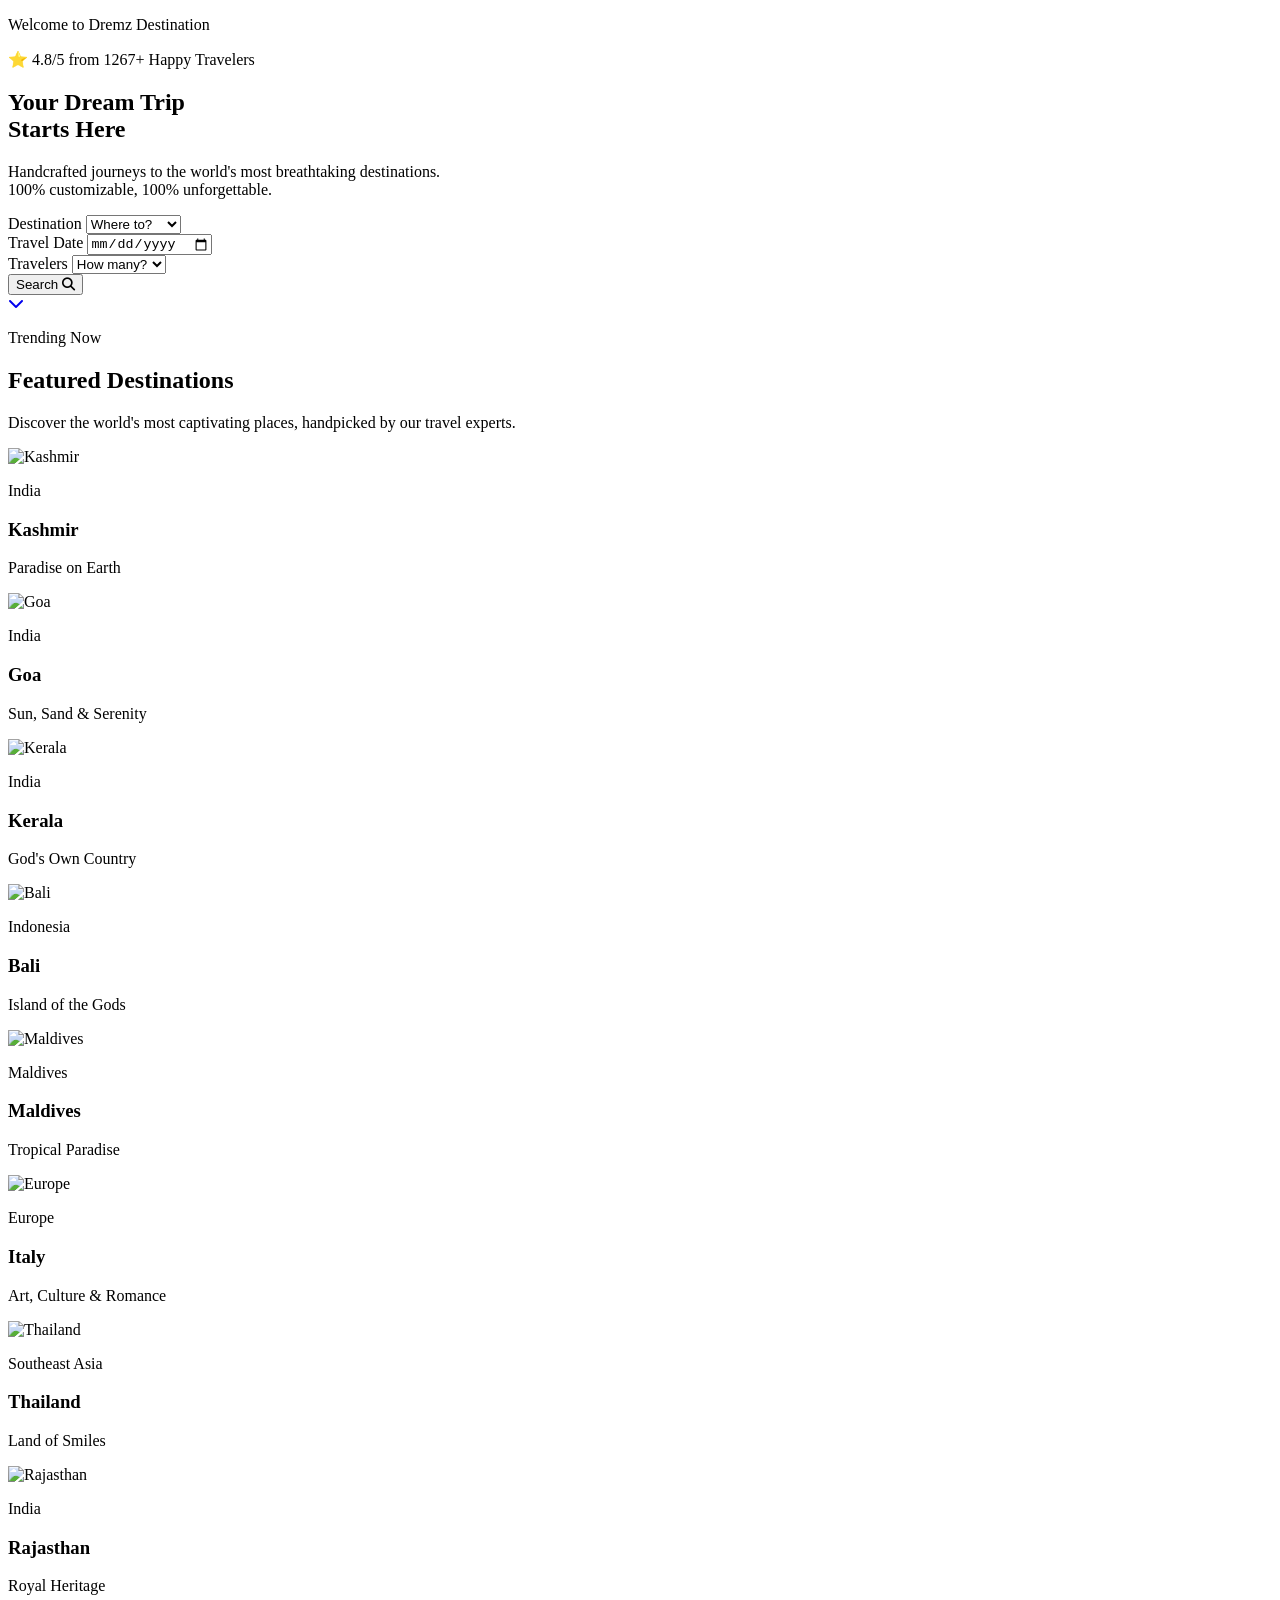
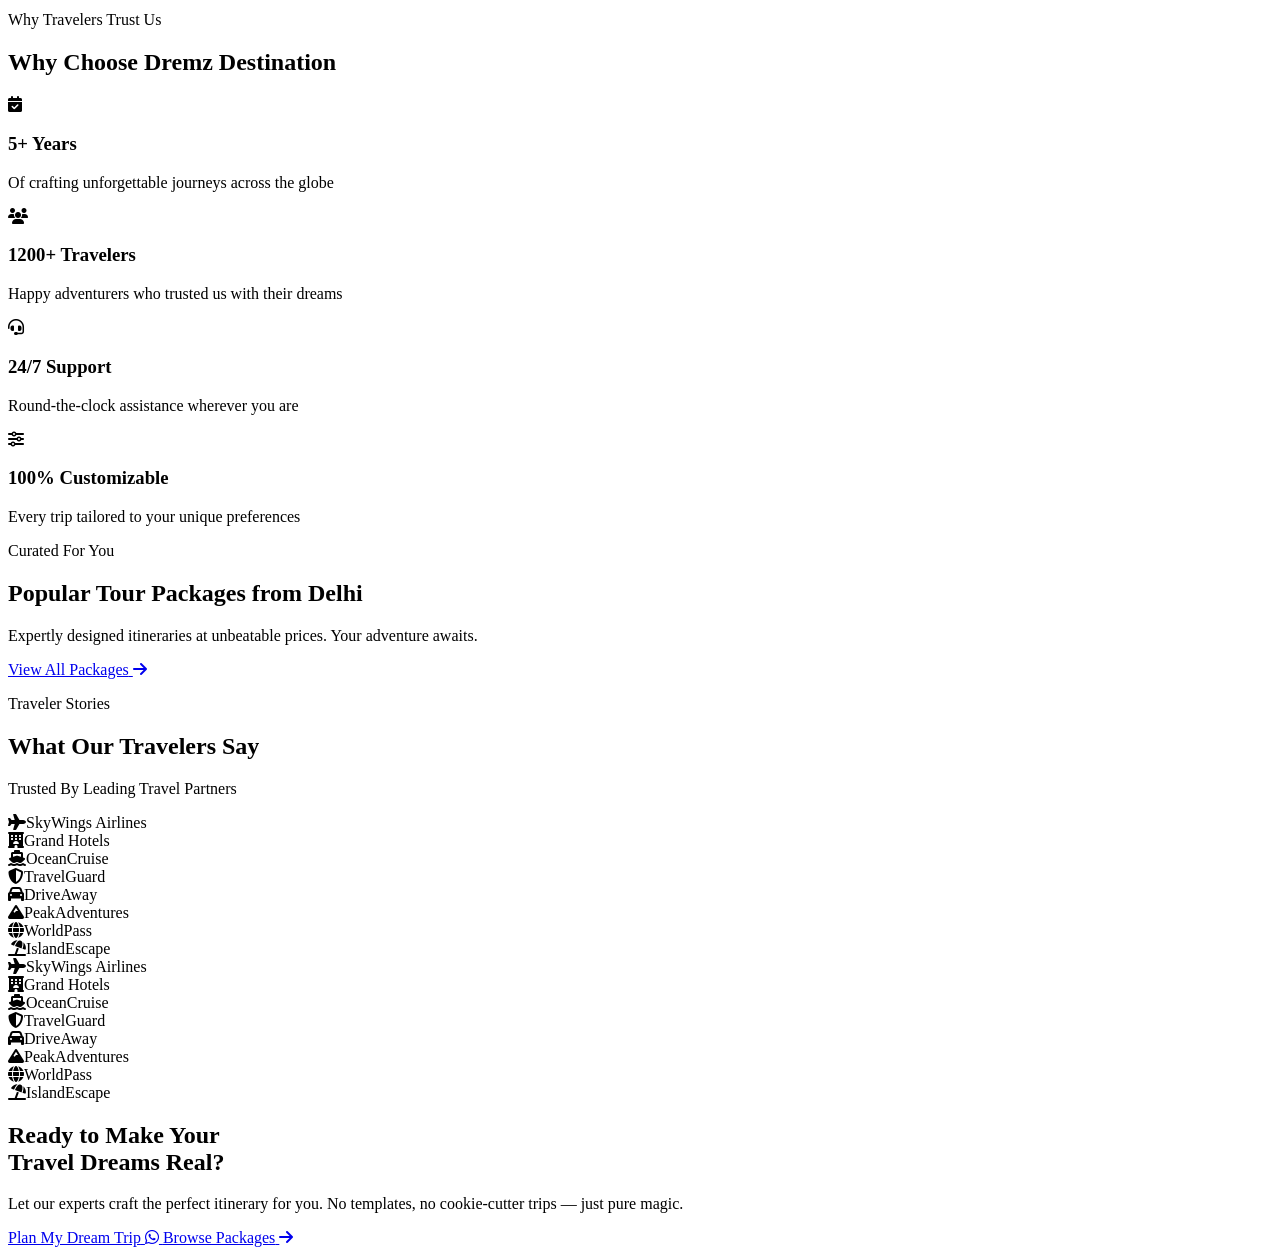
==== index.html @ fc20b449 "Update meta description and improve text formatting on homepage" ====
<!DOCTYPE html>
<html lang="en">
<head>
  <meta charset="UTF-8">
  <meta name="viewport" content="width=device-width, initial-scale=1.0">
  <!-- Sitemap -->
  <!-- Sitemap: https://dremzdestination.com/sitemap.xml -->

  <!-- SEO Meta Tags -->
  <title>Dremz Destination — Premium Tour Packages & Custom Travel</title>
  <meta name="description" content="Book your dream trip with Dremz Destination. Enjoy 100% customizable tour packages to Kashmir, Goa, Rajisthan & more. Get a free quote today!">
  <meta name="robots" content="index, follow">
  <link rel="canonical" href="https://dremzdestination.com/">
  <meta name="theme-color" content="#0A1628">
  <meta name="geo.region" content="IN-DL">
  <meta name="geo.placename" content="New Delhi">
  <link rel="alternate" hreflang="en-in" href="https://dremzdestination.com/">
 
  <!-- Open Graph -->
  <meta property="og:title" content="Dremz Destination — Premium Tour Packages & Custom Travel">
  <meta property="og:description" content="Book your dream trip with Dremz Destination. Enjoy 100% customizable tour packages to Kashmir, Goa, Bali, Europe & more.">
  <meta property="og:image" content="https://images.unsplash.com/photo-1506929562872-bb421503ef21?w=1200&h=630&fit=crop">
  <meta property="og:url" content="https://dremzdestination.com/">
  <meta property="og:type" content="website">
  <meta property="og:site_name" content="Dremz Destination">
  <meta property="og:locale" content="en_IN">

  <!-- Twitter Card -->
  <meta name="twitter:card" content="summary_large_image">
  <meta name="twitter:title" content="Dremz Destination — Premium Tour Packages">
  <meta name="twitter:description" content="Book your dream trip with Dremz Destination. 100% customizable tour packages.">
  <meta name="twitter:image" content="https://images.unsplash.com/photo-1506929562872-bb421503ef21?w=1200&h=630&fit=crop">

  <!-- Preload Hero Image -->
  <link rel="preload" as="image" href="https://images.unsplash.com/photo-1506929562872-bb421503ef21?w=1920&q=80" fetchpriority="high">

  <link rel="icon" type="image/svg+xml" href="dd-logo.png">

  <!-- Resource Hints & Fonts -->
  <link rel="preconnect" href="https://fonts.googleapis.com">
  <link rel="preconnect" href="https://fonts.gstatic.com" crossorigin>
  <link rel="preconnect" href="https://images.unsplash.com">
  <link rel="preconnect" href="https://cdn.tailwindcss.com">
  <link rel="preconnect" href="https://cdnjs.cloudflare.com">
  <link href="https://fonts.googleapis.com/css2?family=Inter:wght@300;400;500;600;700;800&family=Playfair+Display:wght@400;600;700;800&display=swap" rel="stylesheet">

  <!-- JSON-LD Schema -->
  <script type="application/ld+json">
  {
    "@context": "https://schema.org",
    "@type": "TravelAgency",
    "name": "Dremz Destination",
    "image": "https://dremzdestination.com/favicon.svg",
    "url": "https://dremzdestination.com/",
    "telephone": "+918178390282",
    "address": {
      "@type": "PostalAddress",
      "addressLocality": "New Delhi",
      "addressRegion": "Delhi",
      "addressCountry": "IN"
    },
    "geo": {
      "@type": "GeoCoordinates",
      "latitude": 28.6139,
      "longitude": 77.2090
    },
    "aggregateRating": {
      "@type": "AggregateRating",
      "ratingValue": "4.9",
      "reviewCount": "500"
    },
    "sameAs": [
      "https://instagram.com/dremzdestination"
    ]
  }
  </script>
  <script type="application/ld+json">
  {
    "@context": "https://schema.org",
    "@type": "FAQPage",
    "mainEntity": [
      { "@type": "Question", "name": "Are your tour packages customizable?", "acceptedAnswer": { "@type": "Answer", "text": "Yes, 100% of our trips are custom-tailored to your preferences and budget." } },
      { "@type": "Question", "name": "Do you provide international tour packages?", "acceptedAnswer": { "@type": "Answer", "text": "Yes, we cover top international destinations including Bali, Maldives, Europe, and Thailand." } },
      { "@type": "Question", "name": "Is 24/7 support included?", "acceptedAnswer": { "@type": "Answer", "text": "Absolutely. You get 24/7 on-trip assistance from our team." } },
      { "@type": "Question", "name": "How do I book a trip?", "acceptedAnswer": { "@type": "Answer", "text": "You can reach out via WhatsApp or the contact form to get a free personalized quote." } },
      { "@type": "Question", "name": "Do you handle flight bookings?", "acceptedAnswer": { "@type": "Answer", "text": "Yes, we can include flight bookings in your custom package." } },
      { "@type": "Question", "name": "Are your prices competitive?", "acceptedAnswer": { "@type": "Answer", "text": "We guarantee unbeatable prices by working directly with local partners." } },
      { "@type": "Question", "name": "Do you offer honeymoon packages?", "acceptedAnswer": { "@type": "Answer", "text": "Yes, we specialize in romantic getaways to places like Maldives, Bali, and Goa." } },
      { "@type": "Question", "name": "How many years of experience do you have?", "acceptedAnswer": { "@type": "Answer", "text": "We have over 10 years of experience crafting unforgettable journeys." } }
    ]
  }
  </script>

  <!-- Tailwind CSS -->
  <script src="https://cdn.tailwindcss.com"></script>
  <script>
    tailwind.config = {
      theme: {
        extend: {
          colors: {
            navy: { 900: '#0A1628', 800: '#132240' },
            teal: { 500: '#0E7490', 400: '#14B8A6' },
            gold: { 500: '#F59E0B', 400: '#FBBF24' }
          },
          fontFamily: {
            heading: ['Playfair Display', 'serif'],
            body: ['Inter', 'sans-serif']
          }
        }
      }
    }
  </script>

  <!-- Font Awesome -->
  <link rel="stylesheet" href="https://cdnjs.cloudflare.com/ajax/libs/font-awesome/6.5.1/css/all.min.css">

  <!-- AOS -->
  <link rel="stylesheet" href="https://cdnjs.cloudflare.com/ajax/libs/aos/2.3.4/aos.css">

  <!-- Swiper -->
  <link rel="stylesheet" href="https://cdnjs.cloudflare.com/ajax/libs/Swiper/11.0.5/swiper-bundle.min.css">

  <!-- Custom CSS -->
  <link rel="stylesheet" href="css/styles.css">
</head>
<body class="font-body">

  <!-- Main Content -->
  <main id="main-content">

    <!-- ===== HERO SECTION ===== -->
    <section class="hero" id="hero">
      <div class="hero-bg" style="background-image: url('https://images.unsplash.com/photo-1506929562872-bb421503ef21?w=1920&q=80')"></div>

      <div class="relative z-10 text-center px-4 max-w-5xl mx-auto pt-24 sm:pt-16 md:pt-0">
        <div data-aos="fade-down" data-aos-delay="200">
          <p class="text-amber-400 font-semibold tracking-[4px] uppercase text-sm mb-2 font-body">Welcome to Dremz Destination</p>
          <p class="text-white/90 text-sm md:text-base font-medium mb-6 flex items-center justify-center gap-2">⭐ 4.8/5 from 1267+ Happy Travelers</p>
        </div>

        <h1 class="text-white font-heading font-bold text-4xl sm:text-5xl md:text-6xl lg:text-7xl leading-tight mb-6" data-aos="fade-up" data-aos-delay="400">
          Your Dream Trip<br>
          <span class="gradient-text" id="typed-text">Starts Here</span>
          <span class="typewriter-cursor"></span>
        </h1>

        <p class="text-white/70 text-lg md:text-xl max-w-2xl mx-auto mb-10 font-light" data-aos="fade-up" data-aos-delay="600">
          Handcrafted journeys to the world's most breathtaking destinations. </br>100% customizable, 100% unforgettable.
        </p>

        <!-- Search Bar -->
        <div class="search-bar max-w-3xl mx-auto" data-aos="fade-up" data-aos-delay="800">
          <div class="grid grid-cols-1 sm:grid-cols-2 lg:grid-cols-4 gap-3">
            <div>
              <label class="text-white/50 text-xs font-semibold mb-1 block text-left">Destination</label>
              <select class="search-input" id="hero-destination">
                <option value="">Where to?</option>

                <option>Goa</option>
                <option>Rajasthan</option>
                <option>Kashmir</option>
                <option>Kerala</option>
                <option>Himachal</option>
                <option>Uttarakhand</option>
                <option>Leh Ladakh</option>
                <!-- <option></option> -->
              </select>
            </div>
            <div>
              <label class="text-white/50 text-xs font-semibold mb-1 block text-left">Travel Date</label>
              <input type="date" class="search-input" id="hero-date">
            </div>
            <div>
              <label class="text-white/50 text-xs font-semibold mb-1 block text-left">Travelers</label>
              <select class="search-input" id="hero-travelers">
                <option value="">How many?</option>
                <option>1 Person</option>
                <option>2 People</option>
                <option>3-5 People</option>
                <option>6-10 People</option>
                <option>10+ Group</option>
              </select>
            </div>
            <div class="flex items-end">
              <button onclick="searchTrip()" class="btn-gold w-full justify-center" id="hero-search-btn">
                <span>Search</span>
                <i class="fas fa-search"></i>
              </button>
            </div>
          </div>
        </div>

        <!-- Scroll indicator -->
        <div class="mt-16 animate-bounce" data-aos="fade-up" data-aos-delay="1200">
          <a href="#destinations-section" class="text-white/40 hover:text-white/70 transition-colors">
            <i class="fas fa-chevron-down text-2xl"></i>
          </a>
        </div>
      </div>
    </section>

    <!-- ===== FEATURED DESTINATIONS CAROUSEL ===== -->
    <section class="py-20 bg-white" id="destinations-section">
      <div class="max-w-7xl mx-auto px-4 sm:px-6 lg:px-8">
        <div class="text-center mb-14" data-aos="fade-up">
          <p class="section-subtitle">Trending Now</p>
          <h2 class="section-title">Featured Destinations</h2>
          <p class="section-desc mx-auto mt-3">Discover the world's most captivating places, handpicked by our travel experts.</p>
        </div>

        <div class="swiper destinations-swiper" data-aos="fade-up" data-aos-delay="200">
          <div class="swiper-wrapper">
            <!-- Slide 1 -->
            <div class="swiper-slide">
              <div class="dest-card">
                <img src="https://images.unsplash.com/photo-1597074866923-dc0589150a53?w=600&q=80" alt="Kashmir" loading="lazy">
                <div class="dest-overlay">
                  <p class="text-amber-400 text-xs font-semibold tracking-wider uppercase mb-1">India</p>
                  <h3 class="text-white text-xl font-heading font-bold">Kashmir</h3>
                  <p class="text-white/60 text-sm mt-1">Paradise on Earth</p>
                </div>
              </div>
            </div>
            <!-- Slide 2 -->
            <div class="swiper-slide">
              <div class="dest-card">
                <img src="https://images.unsplash.com/photo-1512343879784-a960bf40e7f2?w=600&q=80" alt="Goa" loading="lazy">
                <div class="dest-overlay">
                  <p class="text-amber-400 text-xs font-semibold tracking-wider uppercase mb-1">India</p>
                  <h3 class="text-white text-xl font-heading font-bold">Goa</h3>
                  <p class="text-white/60 text-sm mt-1">Sun, Sand & Serenity</p>
                </div>
              </div>
            </div>
            <!-- Slide 3 -->
            <div class="swiper-slide">
              <div class="dest-card">
                <img src="https://images.unsplash.com/photo-1602216056096-3b40cc0c9944?w=600&q=80" alt="Kerala" loading="lazy">
                <div class="dest-overlay">
                  <p class="text-amber-400 text-xs font-semibold tracking-wider uppercase mb-1">India</p>
                  <h3 class="text-white text-xl font-heading font-bold">Kerala</h3>
                  <p class="text-white/60 text-sm mt-1">God's Own Country</p>
                </div>
              </div>
            </div>
            <!-- Slide 4 -->
            <div class="swiper-slide">
              <div class="dest-card">
                <img src="https://images.unsplash.com/photo-1537996194471-e657df975ab4?w=600&q=80" alt="Bali" loading="lazy">
                <div class="dest-overlay">
                  <p class="text-amber-400 text-xs font-semibold tracking-wider uppercase mb-1">Indonesia</p>
                  <h3 class="text-white text-xl font-heading font-bold">Bali</h3>
                  <p class="text-white/60 text-sm mt-1">Island of the Gods</p>
                </div>
              </div>
            </div>
            <!-- Slide 5 -->
            <div class="swiper-slide">
              <div class="dest-card">
                <img src="https://images.unsplash.com/photo-1514282401047-d79a71a590e8?w=600&q=80" alt="Maldives" loading="lazy">
                <div class="dest-overlay">
                  <p class="text-amber-400 text-xs font-semibold tracking-wider uppercase mb-1">Maldives</p>
                  <h3 class="text-white text-xl font-heading font-bold">Maldives</h3>
                  <p class="text-white/60 text-sm mt-1">Tropical Paradise</p>
                </div>
              </div>
            </div>
            <!-- Slide 6 -->
            <div class="swiper-slide">
              <div class="dest-card">
                <img src="https://images.unsplash.com/photo-1523906834658-6e24ef2386f9?w=600&q=80" alt="Europe" loading="lazy">
                <div class="dest-overlay">
                  <p class="text-amber-400 text-xs font-semibold tracking-wider uppercase mb-1">Europe</p>
                  <h3 class="text-white text-xl font-heading font-bold">Italy</h3>
                  <p class="text-white/60 text-sm mt-1">Art, Culture & Romance</p>
                </div>
              </div>
            </div>
            <!-- Slide 7 -->
            <div class="swiper-slide">
              <div class="dest-card">
                <img src="https://images.unsplash.com/photo-1528181304800-259b08848526?w=600&q=80" alt="Thailand" loading="lazy">
                <div class="dest-overlay">
                  <p class="text-amber-400 text-xs font-semibold tracking-wider uppercase mb-1">Southeast Asia</p>
                  <h3 class="text-white text-xl font-heading font-bold">Thailand</h3>
                  <p class="text-white/60 text-sm mt-1">Land of Smiles</p>
                </div>
              </div>
            </div>
            <!-- Slide 8 -->
            <div class="swiper-slide">
              <div class="dest-card">
                <img src="https://images.unsplash.com/photo-1524492412937-b28074a5d7da?w=600&q=80" alt="Rajasthan" loading="lazy">
                <div class="dest-overlay">
                  <p class="text-amber-400 text-xs font-semibold tracking-wider uppercase mb-1">India</p>
                  <h3 class="text-white text-xl font-heading font-bold">Rajasthan</h3>
                  <p class="text-white/60 text-sm mt-1">Royal Heritage</p>
                </div>
              </div>
            </div>
          </div>
          <div class="swiper-pagination mt-8"></div>
        </div>
      </div>
    </section>

    <!-- ===== WHY CHOOSE US ===== -->
    <section class="py-20 bg-navy-900 relative overflow-hidden">
      <div class="absolute inset-0 opacity-5">
        <div class="absolute top-10 left-10 w-72 h-72 bg-teal-500 rounded-full blur-[120px]"></div>
        <div class="absolute bottom-10 right-10 w-72 h-72 bg-amber-500 rounded-full blur-[120px]"></div>
      </div>
      <div class="max-w-7xl mx-auto px-4 sm:px-6 lg:px-8 relative z-10">
        <div class="text-center mb-14" data-aos="fade-up">
          <p class="section-subtitle">Why Travelers Trust Us</p>
          <h2 class="section-title !text-white">Why Choose Dremz Destination</h2>
        </div>
        <div class="grid grid-cols-1 sm:grid-cols-2 lg:grid-cols-4 gap-6">
          <div class="glass-card text-center" data-aos="fade-up" data-aos-delay="100">
            <div class="w-16 h-16 rounded-2xl bg-gradient-to-br from-amber-400 to-amber-600 flex items-center justify-center mx-auto mb-5 text-navy-900 text-2xl">
              <i class="fas fa-calendar-check"></i>
            </div>
            <h3 class="text-white font-heading text-xl font-bold mb-2">5+ Years</h3>
            <p class="text-white/50 text-sm">Of crafting unforgettable journeys across the globe</p>
          </div>
          <div class="glass-card text-center" data-aos="fade-up" data-aos-delay="200">
            <div class="w-16 h-16 rounded-2xl bg-gradient-to-br from-teal-400 to-teal-600 flex items-center justify-center mx-auto mb-5 text-white text-2xl">
              <i class="fas fa-users"></i>
            </div>
            <h3 class="text-white font-heading text-xl font-bold mb-2">1200+ Travelers</h3>
            <p class="text-white/50 text-sm">Happy adventurers who trusted us with their dreams</p>
          </div>
          <div class="glass-card text-center" data-aos="fade-up" data-aos-delay="300">
            <div class="w-16 h-16 rounded-2xl bg-gradient-to-br from-amber-400 to-amber-600 flex items-center justify-center mx-auto mb-5 text-navy-900 text-2xl">
              <i class="fas fa-headset"></i>
            </div>
            <h3 class="text-white font-heading text-xl font-bold mb-2">24/7 Support</h3>
            <p class="text-white/50 text-sm">Round-the-clock assistance wherever you are</p>
          </div>
          <div class="glass-card text-center" data-aos="fade-up" data-aos-delay="400">
            <div class="w-16 h-16 rounded-2xl bg-gradient-to-br from-teal-400 to-teal-600 flex items-center justify-center mx-auto mb-5 text-white text-2xl">
              <i class="fas fa-sliders-h"></i>
            </div>
            <h3 class="text-white font-heading text-xl font-bold mb-2">100% Customizable</h3>
            <p class="text-white/50 text-sm">Every trip tailored to your unique preferences</p>
          </div>
        </div>
      </div>
    </section>

    <!-- ===== POPULAR TOUR PACKAGES ===== -->
    <section class="py-20 bg-gray-50" id="packages-section">
      <div class="max-w-7xl mx-auto px-4 sm:px-6 lg:px-8">
        <div class="text-center mb-14" data-aos="fade-up">
          <p class="section-subtitle">Curated For You</p>
          <h2 class="section-title">Popular Tour Packages from Delhi</h2>
          <p class="section-desc mx-auto mt-3">Expertly designed itineraries at unbeatable prices. Your adventure awaits.</p>
        </div>

        <div class="grid grid-cols-1 md:grid-cols-2 lg:grid-cols-3 gap-8" id="home-packages-grid">
          <!-- Package cards injected by JS -->
        </div>

        <div class="text-center mt-12" data-aos="fade-up">
          <a href="packages.html" class="btn-teal text-base">
            <span>View All Packages</span>
            <i class="fas fa-arrow-right"></i>
          </a>
        </div>
      </div>
    </section>

    <!-- ===== TESTIMONIALS ===== -->
    <section class="py-20 bg-white">
      <div class="max-w-7xl mx-auto px-4 sm:px-6 lg:px-8">
        <div class="text-center mb-14" data-aos="fade-up">
          <p class="section-subtitle">Traveler Stories</p>
          <h2 class="section-title">What Our Travelers Say</h2>
        </div>

        <div class="swiper testimonials-swiper" data-aos="fade-up" data-aos-delay="200">
          <div class="swiper-wrapper" id="testimonials-wrapper">
            <!-- Testimonials injected by JS -->
          </div>
          <div class="swiper-pagination mt-8"></div>
        </div>
      </div>
    </section>

    <!-- ===== PARTNER LOGOS ===== -->
    <section class="py-12 bg-gray-50 overflow-hidden">
      <div class="max-w-7xl mx-auto px-4">
        <p class="text-center text-gray-400 text-sm font-semibold tracking-wider uppercase mb-8">Trusted By Leading Travel Partners</p>
        <div class="relative overflow-hidden">
          <div class="logo-strip flex items-center gap-16">
            <div class="flex items-center gap-3 text-gray-300 whitespace-nowrap"><i class="fas fa-plane text-2xl"></i><span class="font-semibold text-lg">SkyWings Airlines</span></div>
            <div class="flex items-center gap-3 text-gray-300 whitespace-nowrap"><i class="fas fa-hotel text-2xl"></i><span class="font-semibold text-lg">Grand Hotels</span></div>
            <div class="flex items-center gap-3 text-gray-300 whitespace-nowrap"><i class="fas fa-ship text-2xl"></i><span class="font-semibold text-lg">OceanCruise</span></div>
            <div class="flex items-center gap-3 text-gray-300 whitespace-nowrap"><i class="fas fa-shield-alt text-2xl"></i><span class="font-semibold text-lg">TravelGuard</span></div>
            <div class="flex items-center gap-3 text-gray-300 whitespace-nowrap"><i class="fas fa-car text-2xl"></i><span class="font-semibold text-lg">DriveAway</span></div>
            <div class="flex items-center gap-3 text-gray-300 whitespace-nowrap"><i class="fas fa-mountain text-2xl"></i><span class="font-semibold text-lg">PeakAdventures</span></div>
            <div class="flex items-center gap-3 text-gray-300 whitespace-nowrap"><i class="fas fa-globe text-2xl"></i><span class="font-semibold text-lg">WorldPass</span></div>
            <div class="flex items-center gap-3 text-gray-300 whitespace-nowrap"><i class="fas fa-umbrella-beach text-2xl"></i><span class="font-semibold text-lg">IslandEscape</span></div>
            <!-- Duplicate for seamless scroll -->
            <div class="flex items-center gap-3 text-gray-300 whitespace-nowrap"><i class="fas fa-plane text-2xl"></i><span class="font-semibold text-lg">SkyWings Airlines</span></div>
            <div class="flex items-center gap-3 text-gray-300 whitespace-nowrap"><i class="fas fa-hotel text-2xl"></i><span class="font-semibold text-lg">Grand Hotels</span></div>
            <div class="flex items-center gap-3 text-gray-300 whitespace-nowrap"><i class="fas fa-ship text-2xl"></i><span class="font-semibold text-lg">OceanCruise</span></div>
            <div class="flex items-center gap-3 text-gray-300 whitespace-nowrap"><i class="fas fa-shield-alt text-2xl"></i><span class="font-semibold text-lg">TravelGuard</span></div>
            <div class="flex items-center gap-3 text-gray-300 whitespace-nowrap"><i class="fas fa-car text-2xl"></i><span class="font-semibold text-lg">DriveAway</span></div>
            <div class="flex items-center gap-3 text-gray-300 whitespace-nowrap"><i class="fas fa-mountain text-2xl"></i><span class="font-semibold text-lg">PeakAdventures</span></div>
            <div class="flex items-center gap-3 text-gray-300 whitespace-nowrap"><i class="fas fa-globe text-2xl"></i><span class="font-semibold text-lg">WorldPass</span></div>
            <div class="flex items-center gap-3 text-gray-300 whitespace-nowrap"><i class="fas fa-umbrella-beach text-2xl"></i><span class="font-semibold text-lg">IslandEscape</span></div>
          </div>
        </div>
      </div>
    </section>

    <!-- ===== CTA BANNER ===== -->
    <section class="cta-banner py-20">
      <div class="max-w-4xl mx-auto px-4 text-center relative z-10" data-aos="zoom-in">
        <h2 class="text-white font-heading text-3xl sm:text-4xl md:text-5xl font-bold mb-6">Ready to Make Your<br><span class="gradient-text">Travel Dreams Real?</span></h2>
        <p class="text-white/60 text-lg mb-10 max-w-xl mx-auto">Let our experts craft the perfect itinerary for you. No templates, no cookie-cutter trips — just pure magic.</p>
        <div class="flex flex-col sm:flex-row gap-4 justify-center">
          <a href="https://wa.me/918178390282?text=Hi!%20I%20want%20to%20plan%20my%20dream%20trip.%20Please%20help!" target="_blank" class="btn-gold text-lg px-8 py-4 justify-center">
            <span>Plan My Dream Trip</span>
            <i class="fab fa-whatsapp text-xl"></i>
          </a>
          <a href="packages.html" class="btn-outline text-lg px-8 py-4 justify-center">
            <span>Browse Packages</span>
            <i class="fas fa-arrow-right"></i>
          </a>
        </div>
      </div>
    </section>

  </main>

  <!-- AOS -->
  <script src="https://cdnjs.cloudflare.com/ajax/libs/aos/2.3.4/aos.js" defer></script>
  <!-- Swiper -->
  <script src="https://cdnjs.cloudflare.com/ajax/libs/Swiper/11.0.5/swiper-bundle.min.js" defer></script>
  <!-- Custom JS -->
  <script src="js/app.js?v=3" defer></script>
  <script src="js/home.js?v=2" defer></script>
</body>
</html>
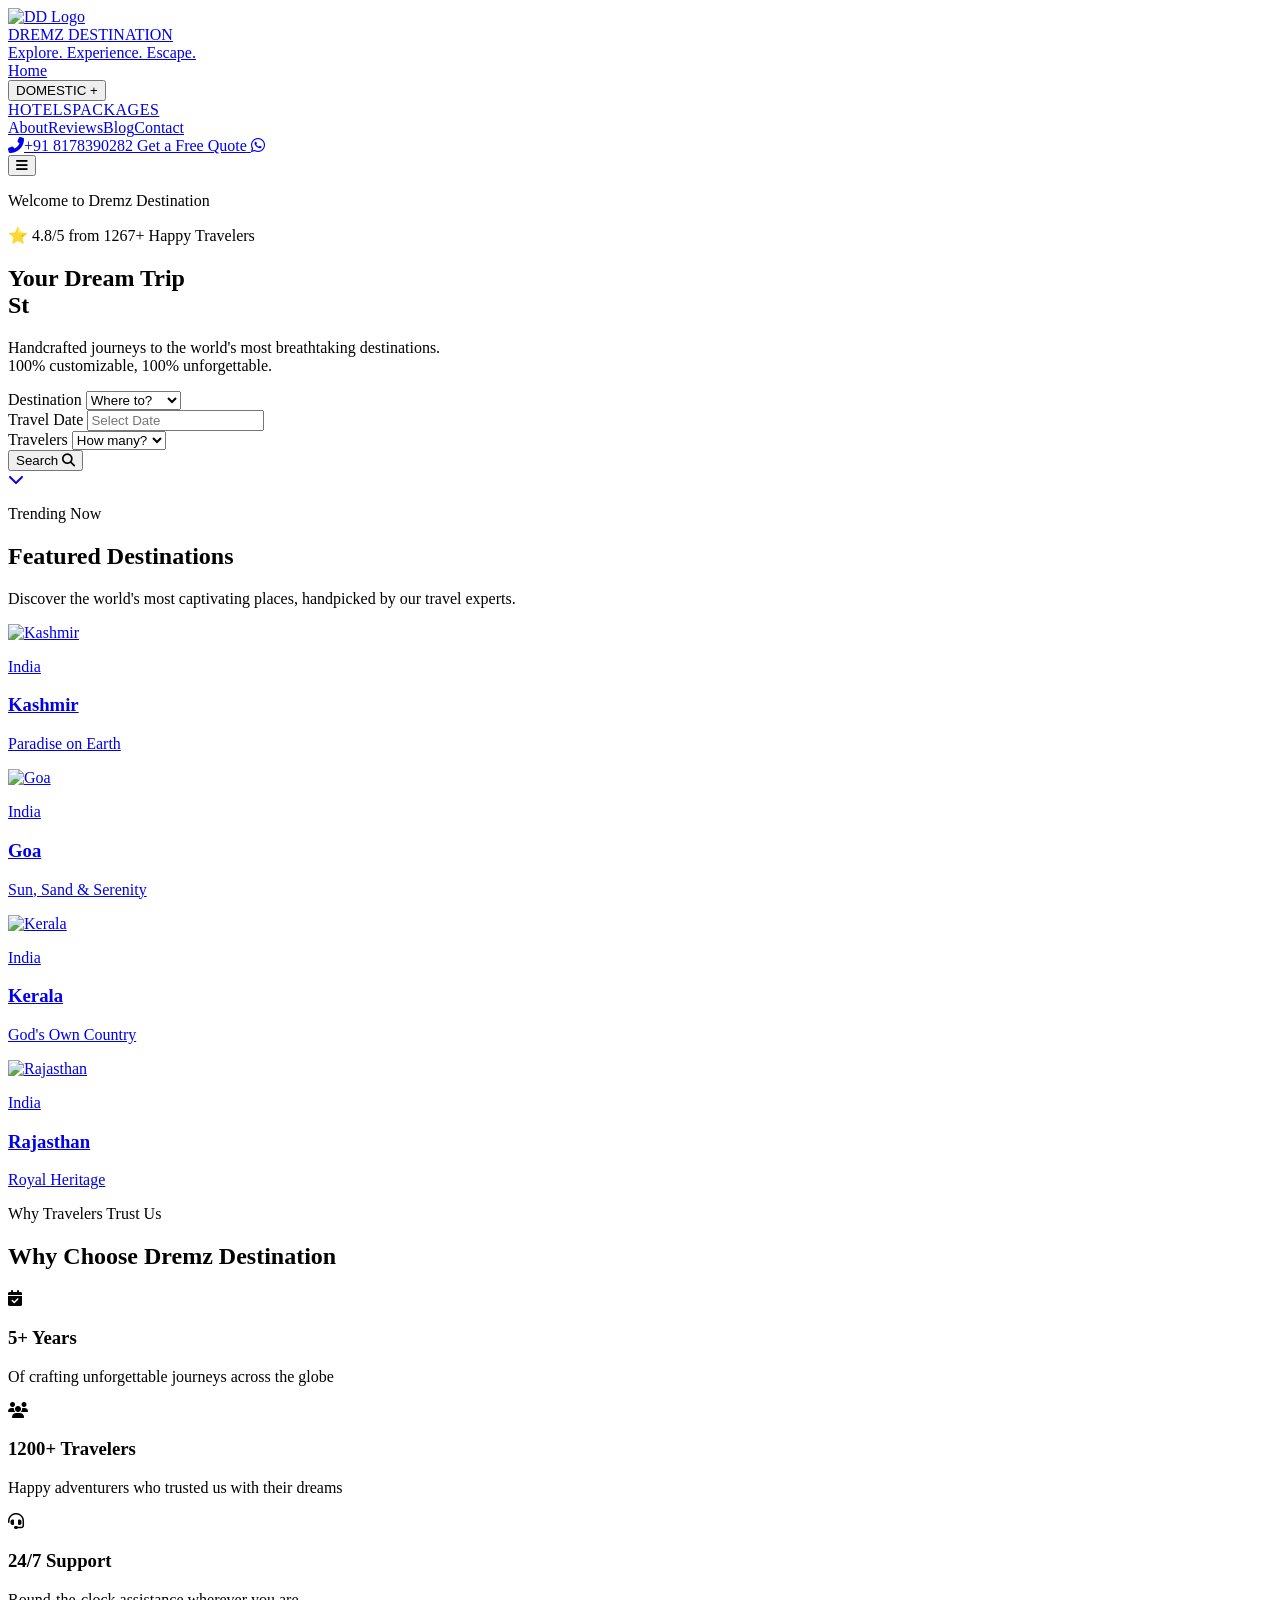
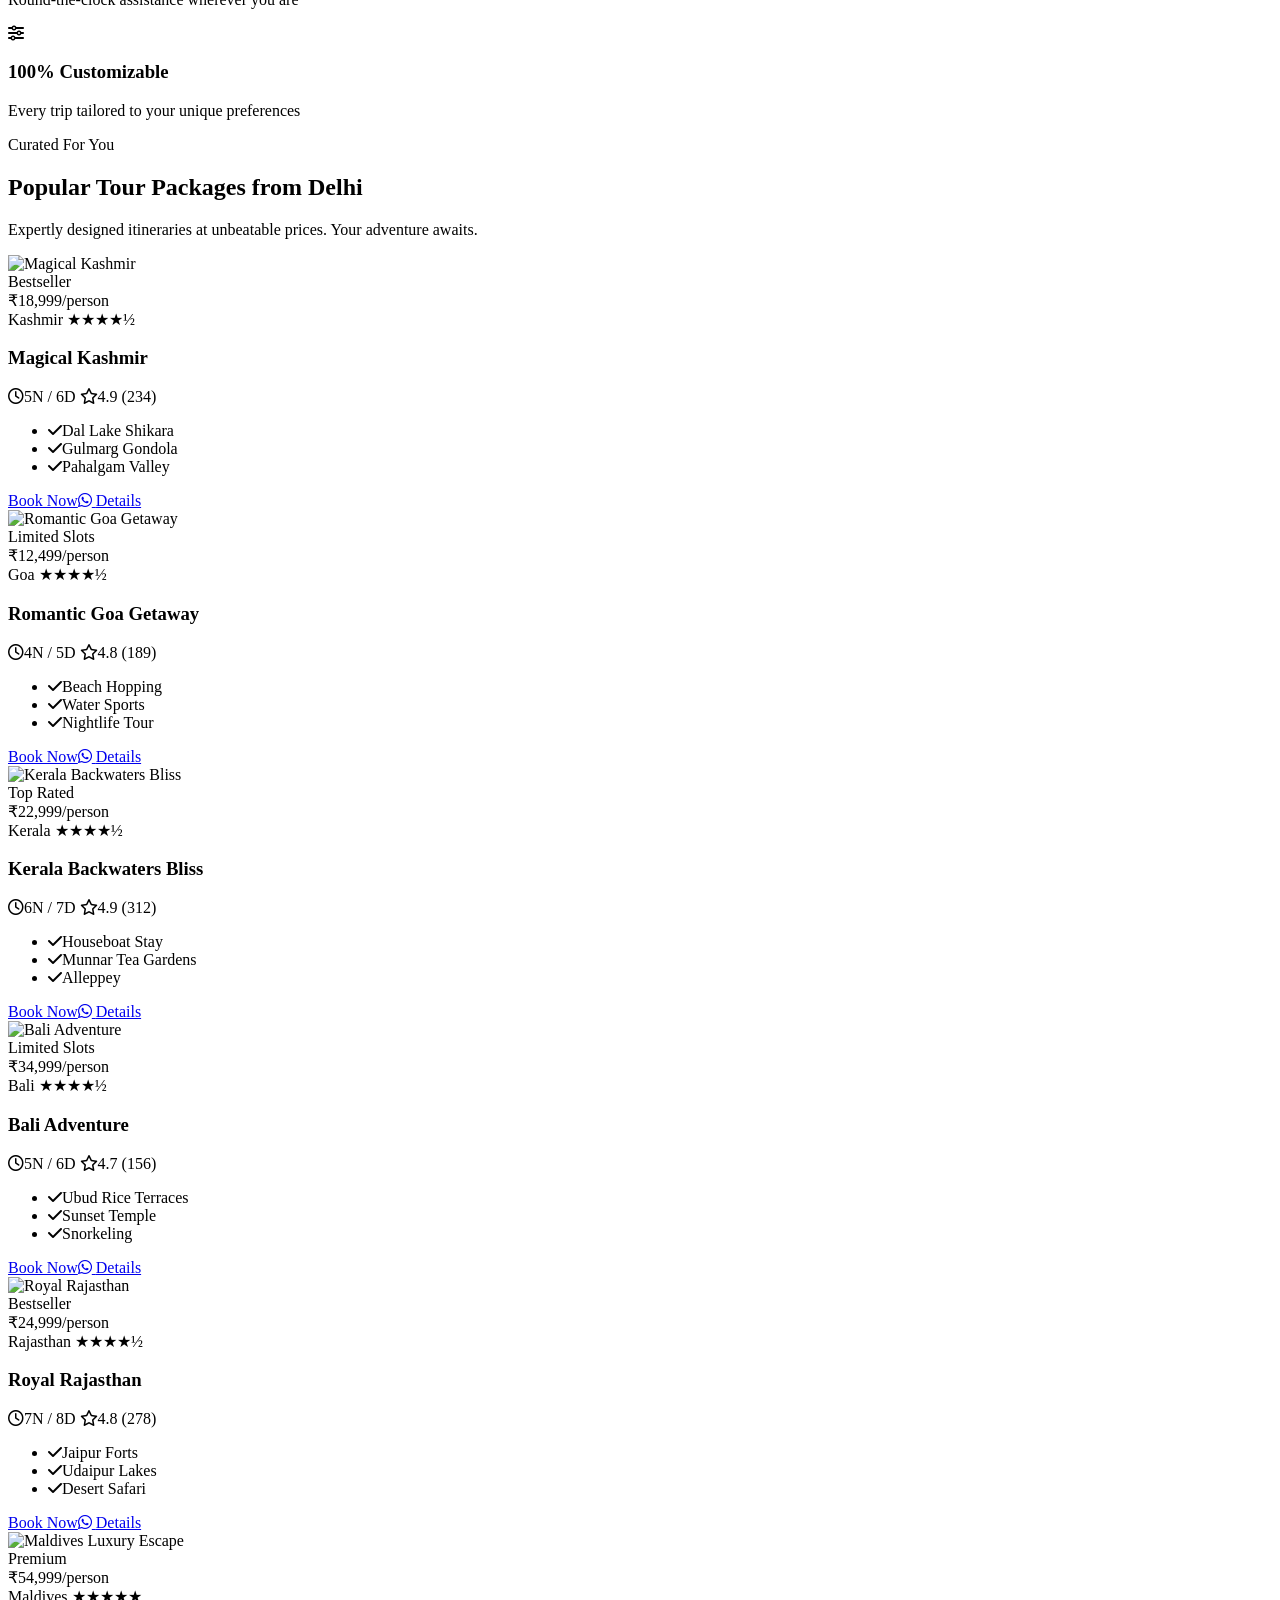
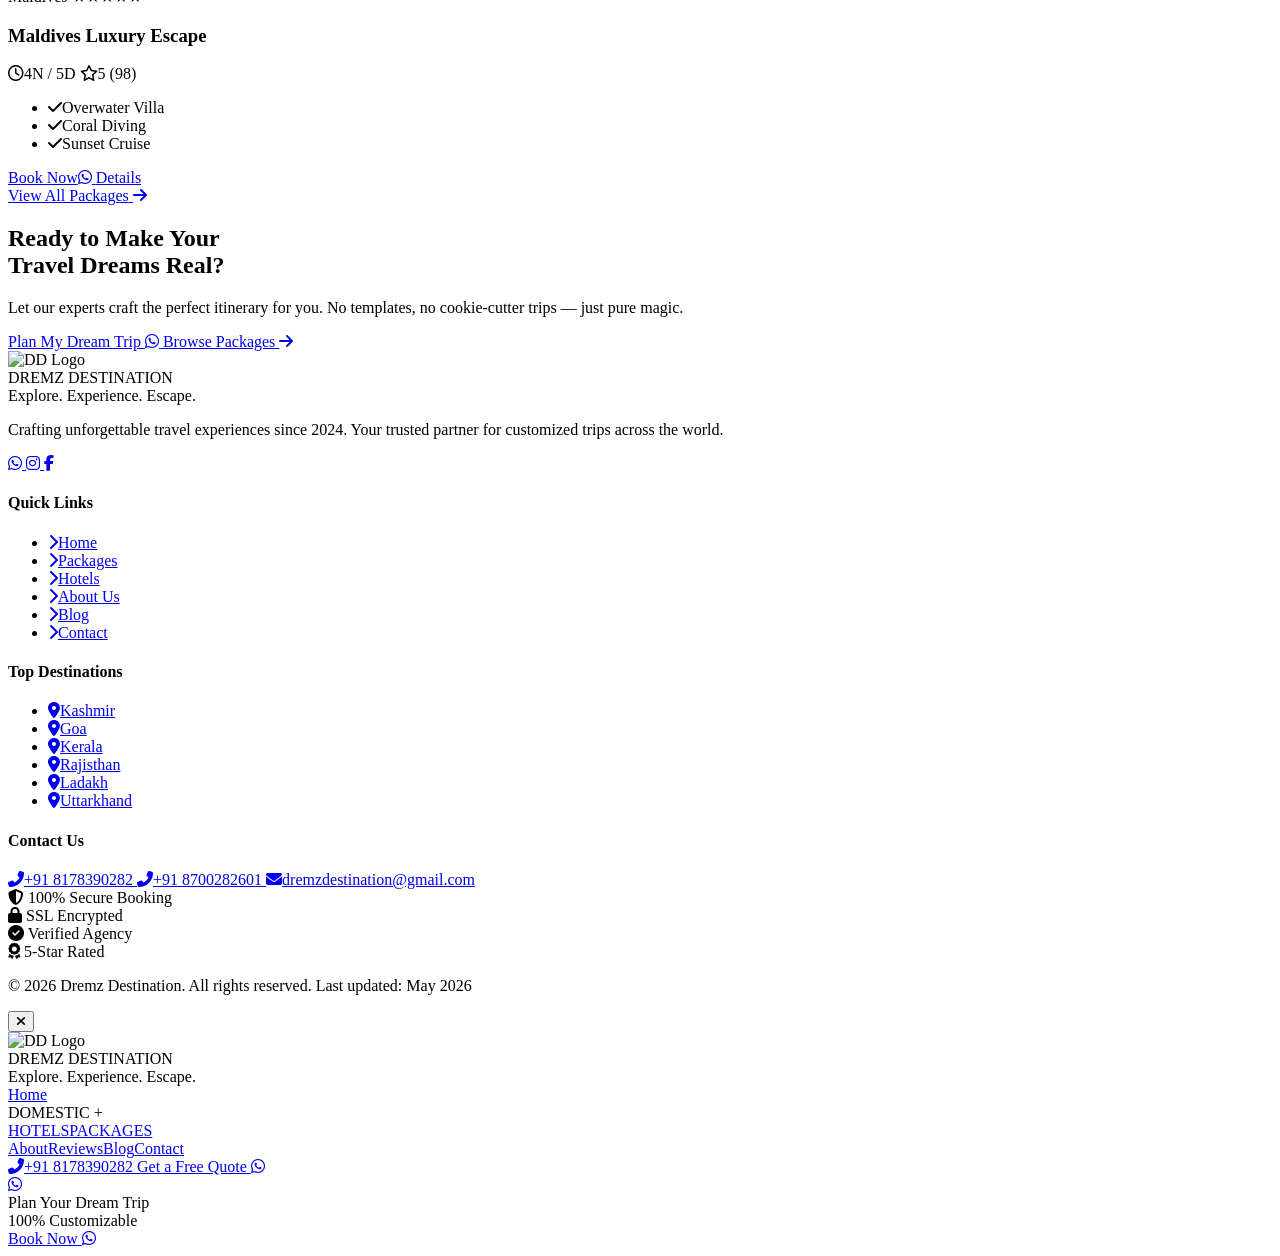
==== commit 0639914c: "Update destination cards to use anchor tags for improved navigation; add dynamic IDs for accessibili" ====
--- a/index.html
+++ b/index.html
@@ -1,5 +1,6 @@
 <!DOCTYPE html>
 <html lang="en">
+
 <head>
   <meta charset="UTF-8">
   <meta name="viewport" content="width=device-width, initial-scale=1.0">
@@ -8,18 +9,21 @@
 
   <!-- SEO Meta Tags -->
   <title>Dremz Destination — Premium Tour Packages & Custom Travel</title>
-  <meta name="description" content="Book your dream trip with Dremz Destination. Enjoy 100% customizable tour packages to Kashmir, Goa, Rajisthan & more. Get a free quote today!">
+  <meta name="description"
+    content="Book your dream trip with Dremz Destination. Enjoy 100% customizable tour packages to Kashmir, Goa, Rajisthan & more. Get a free quote today!">
   <meta name="robots" content="index, follow">
   <link rel="canonical" href="https://dremzdestination.com/">
   <meta name="theme-color" content="#0A1628">
   <meta name="geo.region" content="IN-DL">
   <meta name="geo.placename" content="New Delhi">
   <link rel="alternate" hreflang="en-in" href="https://dremzdestination.com/">
- 
+
   <!-- Open Graph -->
   <meta property="og:title" content="Dremz Destination — Premium Tour Packages & Custom Travel">
-  <meta property="og:description" content="Book your dream trip with Dremz Destination. Enjoy 100% customizable tour packages to Kashmir, Goa, Bali, Europe & more.">
-  <meta property="og:image" content="https://images.unsplash.com/photo-1506929562872-bb421503ef21?w=1200&h=630&fit=crop">
+  <meta property="og:description"
+    content="Book your dream trip with Dremz Destination. Enjoy 100% customizable tour packages to Kashmir, Goa, Bali, Europe & more.">
+  <meta property="og:image"
+    content="https://images.unsplash.com/photo-1506929562872-bb421503ef21?w=1200&h=630&fit=crop">
   <meta property="og:url" content="https://dremzdestination.com/">
   <meta property="og:type" content="website">
   <meta property="og:site_name" content="Dremz Destination">
@@ -28,11 +32,14 @@
   <!-- Twitter Card -->
   <meta name="twitter:card" content="summary_large_image">
   <meta name="twitter:title" content="Dremz Destination — Premium Tour Packages">
-  <meta name="twitter:description" content="Book your dream trip with Dremz Destination. 100% customizable tour packages.">
-  <meta name="twitter:image" content="https://images.unsplash.com/photo-1506929562872-bb421503ef21?w=1200&h=630&fit=crop">
+  <meta name="twitter:description"
+    content="Book your dream trip with Dremz Destination. 100% customizable tour packages.">
+  <meta name="twitter:image"
+    content="https://images.unsplash.com/photo-1506929562872-bb421503ef21?w=1200&h=630&fit=crop">
 
   <!-- Preload Hero Image -->
-  <link rel="preload" as="image" href="https://images.unsplash.com/photo-1506929562872-bb421503ef21?w=1920&q=80" fetchpriority="high">
+  <link rel="preload" as="image" href="https://images.unsplash.com/photo-1506929562872-bb421503ef21?w=1920&q=80"
+    fetchpriority="high">
 
   <link rel="icon" type="image/svg+xml" href="dd-logo.png">
 
@@ -42,7 +49,9 @@
   <link rel="preconnect" href="https://images.unsplash.com">
   <link rel="preconnect" href="https://cdn.tailwindcss.com">
   <link rel="preconnect" href="https://cdnjs.cloudflare.com">
-  <link href="https://fonts.googleapis.com/css2?family=Inter:wght@300;400;500;600;700;800&family=Playfair+Display:wght@400;600;700;800&display=swap" rel="stylesheet">
+  <link
+    href="https://fonts.googleapis.com/css2?family=Inter:wght@300;400;500;600;700;800&family=Playfair+Display:wght@400;600;700;800&display=swap"
+    rel="stylesheet">
 
   <!-- JSON-LD Schema -->
   <script type="application/ld+json">
@@ -123,6 +132,7 @@
   <!-- Custom CSS -->
   <link rel="stylesheet" href="css/styles.css">
 </head>
+
 <body class="font-body">
 
   <!-- Main Content -->
@@ -130,22 +140,28 @@
 
     <!-- ===== HERO SECTION ===== -->
     <section class="hero" id="hero">
-      <div class="hero-bg" style="background-image: url('https://images.unsplash.com/photo-1506929562872-bb421503ef21?w=1920&q=80')"></div>
+      <div class="hero-bg"
+        style="background-image: url('https://images.unsplash.com/photo-1506929562872-bb421503ef21?w=1920&q=80')"></div>
 
       <div class="relative z-10 text-center px-4 max-w-5xl mx-auto pt-24 sm:pt-16 md:pt-0">
         <div data-aos="fade-down" data-aos-delay="200">
-          <p class="text-amber-400 font-semibold tracking-[4px] uppercase text-sm mb-2 font-body">Welcome to Dremz Destination</p>
-          <p class="text-white/90 text-sm md:text-base font-medium mb-6 flex items-center justify-center gap-2">⭐ 4.8/5 from 1267+ Happy Travelers</p>
-        </div>
-
-        <h1 class="text-white font-heading font-bold text-4xl sm:text-5xl md:text-6xl lg:text-7xl leading-tight mb-6" data-aos="fade-up" data-aos-delay="400">
+          <p class="text-amber-400 font-semibold tracking-[4px] uppercase text-sm mb-2 font-body">Welcome to Dremz
+            Destination</p>
+          <p class="text-white/90 text-sm md:text-base font-medium mb-6 flex items-center justify-center gap-2">⭐ 4.8/5
+            from 1267+ Happy Travelers</p>
+        </div>
+
+        <h1 class="text-white font-heading font-bold text-4xl sm:text-5xl md:text-6xl lg:text-7xl leading-tight mb-6"
+          data-aos="fade-up" data-aos-delay="400">
           Your Dream Trip<br>
           <span class="gradient-text" id="typed-text">Starts Here</span>
           <span class="typewriter-cursor"></span>
         </h1>
 
-        <p class="text-white/70 text-lg md:text-xl max-w-2xl mx-auto mb-10 font-light" data-aos="fade-up" data-aos-delay="600">
-          Handcrafted journeys to the world's most breathtaking destinations. </br>100% customizable, 100% unforgettable.
+        <p class="text-white/70 text-lg md:text-xl max-w-2xl mx-auto mb-10 font-light" data-aos="fade-up"
+          data-aos-delay="600">
+          Handcrafted journeys to the world's most breathtaking destinations. </br>100% customizable, 100%
+          unforgettable.
         </p>
 
         <!-- Search Bar -->
@@ -168,7 +184,10 @@
             </div>
             <div>
               <label class="text-white/50 text-xs font-semibold mb-1 block text-left">Travel Date</label>
-              <input type="date" class="search-input" id="hero-date">
+              <input type="text" placeholder="Select Date" class="search-input" id="hero-date"
+                onfocus="this.type='date'; if(this.showPicker) this.showPicker();"
+                onblur="if(!this.value) this.type='text'"
+                onclick="if(this.type==='date' && this.showPicker) this.showPicker();">
             </div>
             <div>
               <label class="text-white/50 text-xs font-semibold mb-1 block text-left">Travelers</label>
@@ -205,98 +224,69 @@
         <div class="text-center mb-14" data-aos="fade-up">
           <p class="section-subtitle">Trending Now</p>
           <h2 class="section-title">Featured Destinations</h2>
-          <p class="section-desc mx-auto mt-3">Discover the world's most captivating places, handpicked by our travel experts.</p>
+          <p class="section-desc mx-auto mt-3">Discover the world's most captivating places, handpicked by our travel
+            experts.</p>
         </div>
 
         <div class="swiper destinations-swiper" data-aos="fade-up" data-aos-delay="200">
           <div class="swiper-wrapper">
             <!-- Slide 1 -->
             <div class="swiper-slide">
-              <div class="dest-card">
-                <img src="https://images.unsplash.com/photo-1597074866923-dc0589150a53?w=600&q=80" alt="Kashmir" loading="lazy">
+              <a href="packages.html?v=4#kashmir" class="block dest-card cursor-pointer">
+                <img
+                  src="https://media.gettyimages.com/id/173294490/photo/tourists-enjoying-in-snow-covered-landscape-jammu-and-kashmir-india.jpg?s=612x612&w=0&k=20&c=vrkqUKSMMwSfsyrMzfYjNZwYIO_GQyG-3oBXYode3vE="
+                  alt="Kashmir" loading="lazy">
                 <div class="dest-overlay">
                   <p class="text-amber-400 text-xs font-semibold tracking-wider uppercase mb-1">India</p>
                   <h3 class="text-white text-xl font-heading font-bold">Kashmir</h3>
                   <p class="text-white/60 text-sm mt-1">Paradise on Earth</p>
                 </div>
-              </div>
+              </a>
             </div>
             <!-- Slide 2 -->
             <div class="swiper-slide">
-              <div class="dest-card">
-                <img src="https://images.unsplash.com/photo-1512343879784-a960bf40e7f2?w=600&q=80" alt="Goa" loading="lazy">
+              <a href="packages.html?v=4#goa" class="block dest-card cursor-pointer">
+                <img src="https://images.unsplash.com/photo-1512343879784-a960bf40e7f2?w=600&q=80" alt="Goa"
+                  loading="lazy">
                 <div class="dest-overlay">
                   <p class="text-amber-400 text-xs font-semibold tracking-wider uppercase mb-1">India</p>
                   <h3 class="text-white text-xl font-heading font-bold">Goa</h3>
                   <p class="text-white/60 text-sm mt-1">Sun, Sand & Serenity</p>
                 </div>
-              </div>
+              </a>
             </div>
             <!-- Slide 3 -->
             <div class="swiper-slide">
-              <div class="dest-card">
-                <img src="https://images.unsplash.com/photo-1602216056096-3b40cc0c9944?w=600&q=80" alt="Kerala" loading="lazy">
+              <a href="packages.html?v=4#kerala" class="block dest-card cursor-pointer">
+                <img src="https://images.unsplash.com/photo-1602216056096-3b40cc0c9944?w=600&q=80" alt="Kerala"
+                  loading="lazy">
                 <div class="dest-overlay">
                   <p class="text-amber-400 text-xs font-semibold tracking-wider uppercase mb-1">India</p>
                   <h3 class="text-white text-xl font-heading font-bold">Kerala</h3>
                   <p class="text-white/60 text-sm mt-1">God's Own Country</p>
                 </div>
-              </div>
+              </a>
             </div>
             <!-- Slide 4 -->
-            <div class="swiper-slide">
-              <div class="dest-card">
-                <img src="https://images.unsplash.com/photo-1537996194471-e657df975ab4?w=600&q=80" alt="Bali" loading="lazy">
-                <div class="dest-overlay">
-                  <p class="text-amber-400 text-xs font-semibold tracking-wider uppercase mb-1">Indonesia</p>
-                  <h3 class="text-white text-xl font-heading font-bold">Bali</h3>
-                  <p class="text-white/60 text-sm mt-1">Island of the Gods</p>
-                </div>
-              </div>
-            </div>
+
             <!-- Slide 5 -->
-            <div class="swiper-slide">
-              <div class="dest-card">
-                <img src="https://images.unsplash.com/photo-1514282401047-d79a71a590e8?w=600&q=80" alt="Maldives" loading="lazy">
-                <div class="dest-overlay">
-                  <p class="text-amber-400 text-xs font-semibold tracking-wider uppercase mb-1">Maldives</p>
-                  <h3 class="text-white text-xl font-heading font-bold">Maldives</h3>
-                  <p class="text-white/60 text-sm mt-1">Tropical Paradise</p>
-                </div>
-              </div>
-            </div>
+
             <!-- Slide 6 -->
-            <div class="swiper-slide">
-              <div class="dest-card">
-                <img src="https://images.unsplash.com/photo-1523906834658-6e24ef2386f9?w=600&q=80" alt="Europe" loading="lazy">
-                <div class="dest-overlay">
-                  <p class="text-amber-400 text-xs font-semibold tracking-wider uppercase mb-1">Europe</p>
-                  <h3 class="text-white text-xl font-heading font-bold">Italy</h3>
-                  <p class="text-white/60 text-sm mt-1">Art, Culture & Romance</p>
-                </div>
-              </div>
-            </div>
+
             <!-- Slide 7 -->
-            <div class="swiper-slide">
-              <div class="dest-card">
-                <img src="https://images.unsplash.com/photo-1528181304800-259b08848526?w=600&q=80" alt="Thailand" loading="lazy">
-                <div class="dest-overlay">
-                  <p class="text-amber-400 text-xs font-semibold tracking-wider uppercase mb-1">Southeast Asia</p>
-                  <h3 class="text-white text-xl font-heading font-bold">Thailand</h3>
-                  <p class="text-white/60 text-sm mt-1">Land of Smiles</p>
-                </div>
-              </div>
-            </div>
+
             <!-- Slide 8 -->
             <div class="swiper-slide">
-              <div class="dest-card">
-                <img src="https://images.unsplash.com/photo-1524492412937-b28074a5d7da?w=600&q=80" alt="Rajasthan" loading="lazy">
+              <a href="packages.html?v=4#rajasthan" class="block dest-card cursor-pointer">
+                <img
+                  src="https://plus.unsplash.com/premium_photo-1661962428918-6a57ab674e23?w=600&auto=format&fit=crop&q=60&ixlib=rb-4.1.0&ixid=M3wxMjA3fDB8MHxzZWFyY2h8MXx8cmFqYXN0aGFufGVufDB8fDB8fHww"
+                  alt="Rajasthan" loading="lazy">
                 <div class="dest-overlay">
                   <p class="text-amber-400 text-xs font-semibold tracking-wider uppercase mb-1">India</p>
                   <h3 class="text-white text-xl font-heading font-bold">Rajasthan</h3>
                   <p class="text-white/60 text-sm mt-1">Royal Heritage</p>
                 </div>
-              </div>
+              </a>
             </div>
           </div>
           <div class="swiper-pagination mt-8"></div>
@@ -317,28 +307,32 @@
         </div>
         <div class="grid grid-cols-1 sm:grid-cols-2 lg:grid-cols-4 gap-6">
           <div class="glass-card text-center" data-aos="fade-up" data-aos-delay="100">
-            <div class="w-16 h-16 rounded-2xl bg-gradient-to-br from-amber-400 to-amber-600 flex items-center justify-center mx-auto mb-5 text-navy-900 text-2xl">
+            <div
+              class="w-16 h-16 rounded-2xl bg-gradient-to-br from-amber-400 to-amber-600 flex items-center justify-center mx-auto mb-5 text-navy-900 text-2xl">
               <i class="fas fa-calendar-check"></i>
             </div>
             <h3 class="text-white font-heading text-xl font-bold mb-2">5+ Years</h3>
             <p class="text-white/50 text-sm">Of crafting unforgettable journeys across the globe</p>
           </div>
           <div class="glass-card text-center" data-aos="fade-up" data-aos-delay="200">
-            <div class="w-16 h-16 rounded-2xl bg-gradient-to-br from-teal-400 to-teal-600 flex items-center justify-center mx-auto mb-5 text-white text-2xl">
+            <div
+              class="w-16 h-16 rounded-2xl bg-gradient-to-br from-teal-400 to-teal-600 flex items-center justify-center mx-auto mb-5 text-white text-2xl">
               <i class="fas fa-users"></i>
             </div>
             <h3 class="text-white font-heading text-xl font-bold mb-2">1200+ Travelers</h3>
             <p class="text-white/50 text-sm">Happy adventurers who trusted us with their dreams</p>
           </div>
           <div class="glass-card text-center" data-aos="fade-up" data-aos-delay="300">
-            <div class="w-16 h-16 rounded-2xl bg-gradient-to-br from-amber-400 to-amber-600 flex items-center justify-center mx-auto mb-5 text-navy-900 text-2xl">
+            <div
+              class="w-16 h-16 rounded-2xl bg-gradient-to-br from-amber-400 to-amber-600 flex items-center justify-center mx-auto mb-5 text-navy-900 text-2xl">
               <i class="fas fa-headset"></i>
             </div>
             <h3 class="text-white font-heading text-xl font-bold mb-2">24/7 Support</h3>
             <p class="text-white/50 text-sm">Round-the-clock assistance wherever you are</p>
           </div>
           <div class="glass-card text-center" data-aos="fade-up" data-aos-delay="400">
-            <div class="w-16 h-16 rounded-2xl bg-gradient-to-br from-teal-400 to-teal-600 flex items-center justify-center mx-auto mb-5 text-white text-2xl">
+            <div
+              class="w-16 h-16 rounded-2xl bg-gradient-to-br from-teal-400 to-teal-600 flex items-center justify-center mx-auto mb-5 text-white text-2xl">
               <i class="fas fa-sliders-h"></i>
             </div>
             <h3 class="text-white font-heading text-xl font-bold mb-2">100% Customizable</h3>
@@ -354,7 +348,8 @@
         <div class="text-center mb-14" data-aos="fade-up">
           <p class="section-subtitle">Curated For You</p>
           <h2 class="section-title">Popular Tour Packages from Delhi</h2>
-          <p class="section-desc mx-auto mt-3">Expertly designed itineraries at unbeatable prices. Your adventure awaits.</p>
+          <p class="section-desc mx-auto mt-3">Expertly designed itineraries at unbeatable prices. Your adventure
+            awaits.</p>
         </div>
 
         <div class="grid grid-cols-1 md:grid-cols-2 lg:grid-cols-3 gap-8" id="home-packages-grid">
@@ -371,57 +366,20 @@
     </section>
 
     <!-- ===== TESTIMONIALS ===== -->
-    <section class="py-20 bg-white">
-      <div class="max-w-7xl mx-auto px-4 sm:px-6 lg:px-8">
-        <div class="text-center mb-14" data-aos="fade-up">
-          <p class="section-subtitle">Traveler Stories</p>
-          <h2 class="section-title">What Our Travelers Say</h2>
-        </div>
-
-        <div class="swiper testimonials-swiper" data-aos="fade-up" data-aos-delay="200">
-          <div class="swiper-wrapper" id="testimonials-wrapper">
-            <!-- Testimonials injected by JS -->
-          </div>
-          <div class="swiper-pagination mt-8"></div>
-        </div>
-      </div>
-    </section>
 
     <!-- ===== PARTNER LOGOS ===== -->
-    <section class="py-12 bg-gray-50 overflow-hidden">
-      <div class="max-w-7xl mx-auto px-4">
-        <p class="text-center text-gray-400 text-sm font-semibold tracking-wider uppercase mb-8">Trusted By Leading Travel Partners</p>
-        <div class="relative overflow-hidden">
-          <div class="logo-strip flex items-center gap-16">
-            <div class="flex items-center gap-3 text-gray-300 whitespace-nowrap"><i class="fas fa-plane text-2xl"></i><span class="font-semibold text-lg">SkyWings Airlines</span></div>
-            <div class="flex items-center gap-3 text-gray-300 whitespace-nowrap"><i class="fas fa-hotel text-2xl"></i><span class="font-semibold text-lg">Grand Hotels</span></div>
-            <div class="flex items-center gap-3 text-gray-300 whitespace-nowrap"><i class="fas fa-ship text-2xl"></i><span class="font-semibold text-lg">OceanCruise</span></div>
-            <div class="flex items-center gap-3 text-gray-300 whitespace-nowrap"><i class="fas fa-shield-alt text-2xl"></i><span class="font-semibold text-lg">TravelGuard</span></div>
-            <div class="flex items-center gap-3 text-gray-300 whitespace-nowrap"><i class="fas fa-car text-2xl"></i><span class="font-semibold text-lg">DriveAway</span></div>
-            <div class="flex items-center gap-3 text-gray-300 whitespace-nowrap"><i class="fas fa-mountain text-2xl"></i><span class="font-semibold text-lg">PeakAdventures</span></div>
-            <div class="flex items-center gap-3 text-gray-300 whitespace-nowrap"><i class="fas fa-globe text-2xl"></i><span class="font-semibold text-lg">WorldPass</span></div>
-            <div class="flex items-center gap-3 text-gray-300 whitespace-nowrap"><i class="fas fa-umbrella-beach text-2xl"></i><span class="font-semibold text-lg">IslandEscape</span></div>
-            <!-- Duplicate for seamless scroll -->
-            <div class="flex items-center gap-3 text-gray-300 whitespace-nowrap"><i class="fas fa-plane text-2xl"></i><span class="font-semibold text-lg">SkyWings Airlines</span></div>
-            <div class="flex items-center gap-3 text-gray-300 whitespace-nowrap"><i class="fas fa-hotel text-2xl"></i><span class="font-semibold text-lg">Grand Hotels</span></div>
-            <div class="flex items-center gap-3 text-gray-300 whitespace-nowrap"><i class="fas fa-ship text-2xl"></i><span class="font-semibold text-lg">OceanCruise</span></div>
-            <div class="flex items-center gap-3 text-gray-300 whitespace-nowrap"><i class="fas fa-shield-alt text-2xl"></i><span class="font-semibold text-lg">TravelGuard</span></div>
-            <div class="flex items-center gap-3 text-gray-300 whitespace-nowrap"><i class="fas fa-car text-2xl"></i><span class="font-semibold text-lg">DriveAway</span></div>
-            <div class="flex items-center gap-3 text-gray-300 whitespace-nowrap"><i class="fas fa-mountain text-2xl"></i><span class="font-semibold text-lg">PeakAdventures</span></div>
-            <div class="flex items-center gap-3 text-gray-300 whitespace-nowrap"><i class="fas fa-globe text-2xl"></i><span class="font-semibold text-lg">WorldPass</span></div>
-            <div class="flex items-center gap-3 text-gray-300 whitespace-nowrap"><i class="fas fa-umbrella-beach text-2xl"></i><span class="font-semibold text-lg">IslandEscape</span></div>
-          </div>
-        </div>
-      </div>
-    </section>
+
 
     <!-- ===== CTA BANNER ===== -->
     <section class="cta-banner py-20">
       <div class="max-w-4xl mx-auto px-4 text-center relative z-10" data-aos="zoom-in">
-        <h2 class="text-white font-heading text-3xl sm:text-4xl md:text-5xl font-bold mb-6">Ready to Make Your<br><span class="gradient-text">Travel Dreams Real?</span></h2>
-        <p class="text-white/60 text-lg mb-10 max-w-xl mx-auto">Let our experts craft the perfect itinerary for you. No templates, no cookie-cutter trips — just pure magic.</p>
+        <h2 class="text-white font-heading text-3xl sm:text-4xl md:text-5xl font-bold mb-6">Ready to Make Your<br><span
+            class="gradient-text">Travel Dreams Real?</span></h2>
+        <p class="text-white/60 text-lg mb-10 max-w-xl mx-auto">Let our experts craft the perfect itinerary for you. No
+          templates, no cookie-cutter trips — just pure magic.</p>
         <div class="flex flex-col sm:flex-row gap-4 justify-center">
-          <a href="https://wa.me/918178390282?text=Hi!%20I%20want%20to%20plan%20my%20dream%20trip.%20Please%20help!" target="_blank" class="btn-gold text-lg px-8 py-4 justify-center">
+          <a href="https://wa.me/918178390282?text=Hi!%20I%20want%20to%20plan%20my%20dream%20trip.%20Please%20help!"
+            target="_blank" class="btn-gold text-lg px-8 py-4 justify-center">
             <span>Plan My Dream Trip</span>
             <i class="fab fa-whatsapp text-xl"></i>
           </a>
@@ -443,4 +401,5 @@
   <script src="js/app.js?v=3" defer></script>
   <script src="js/home.js?v=2" defer></script>
 </body>
-</html>
+
+</html>
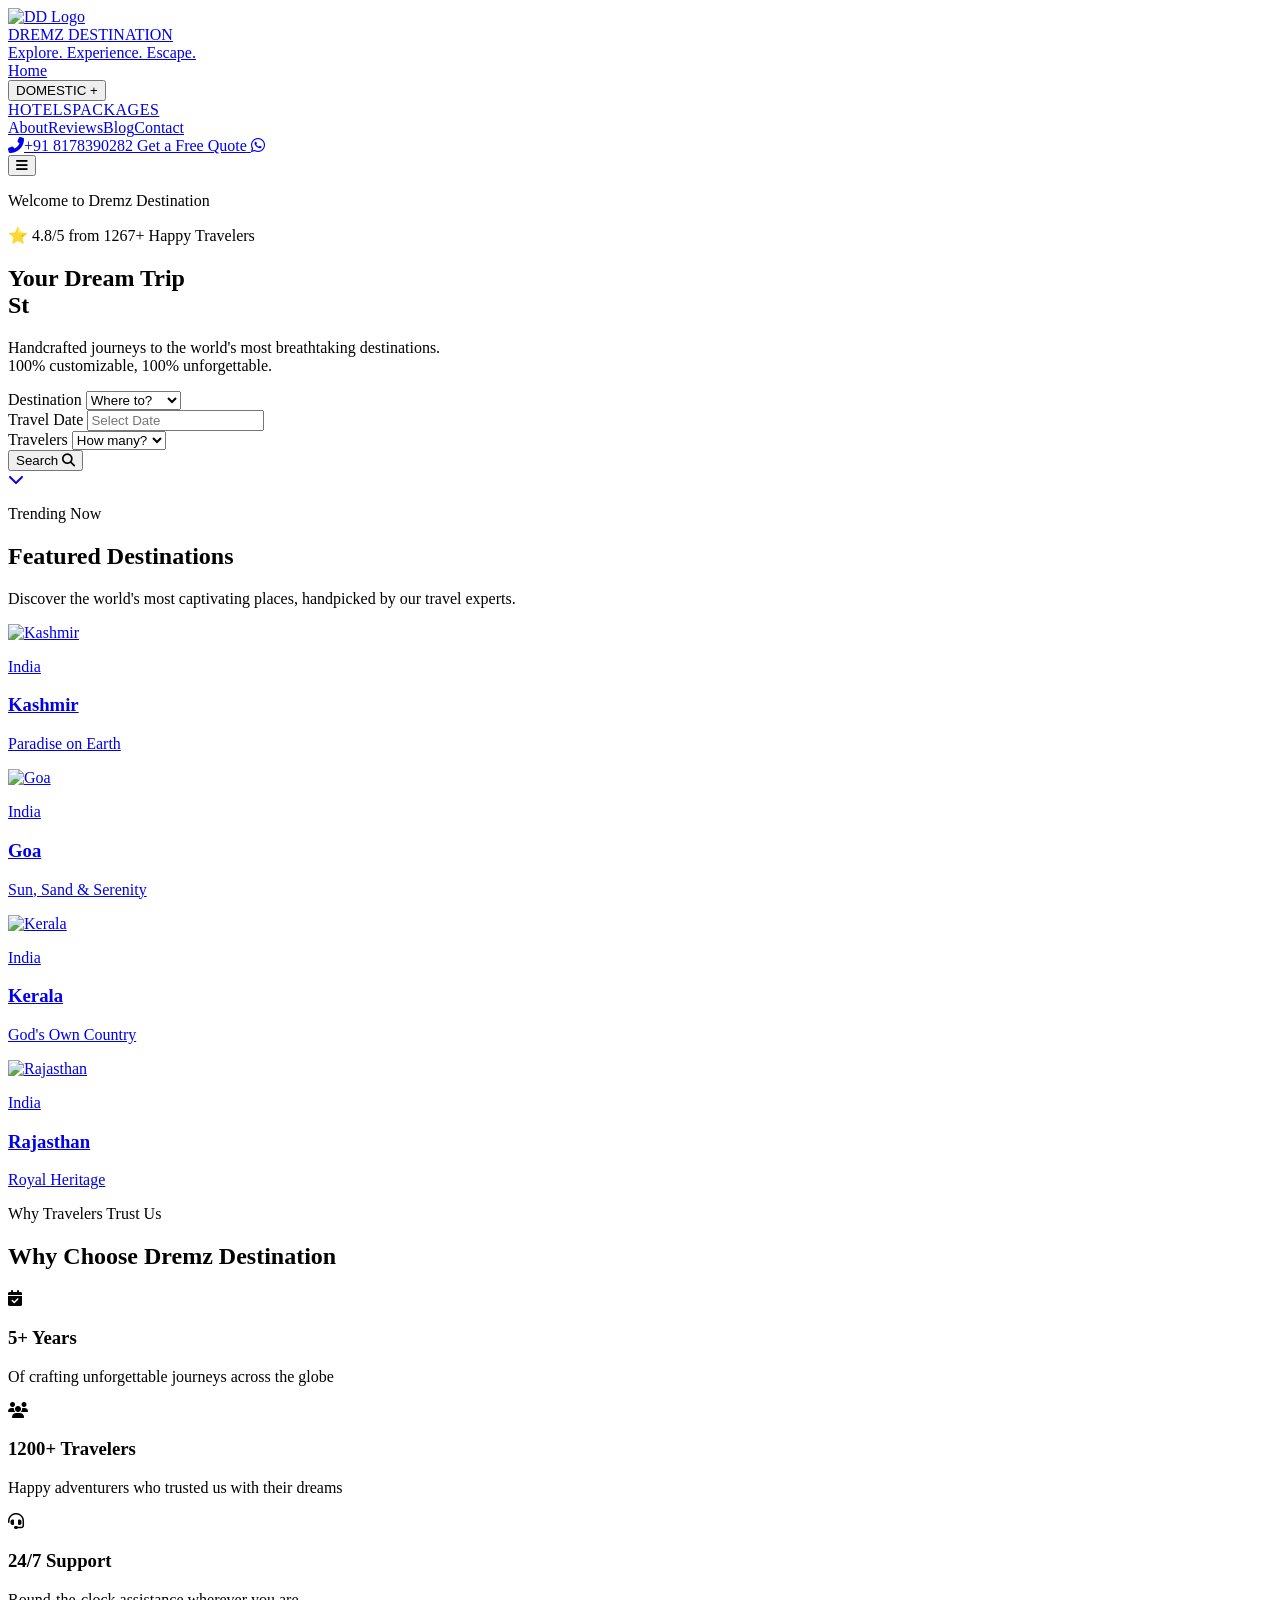
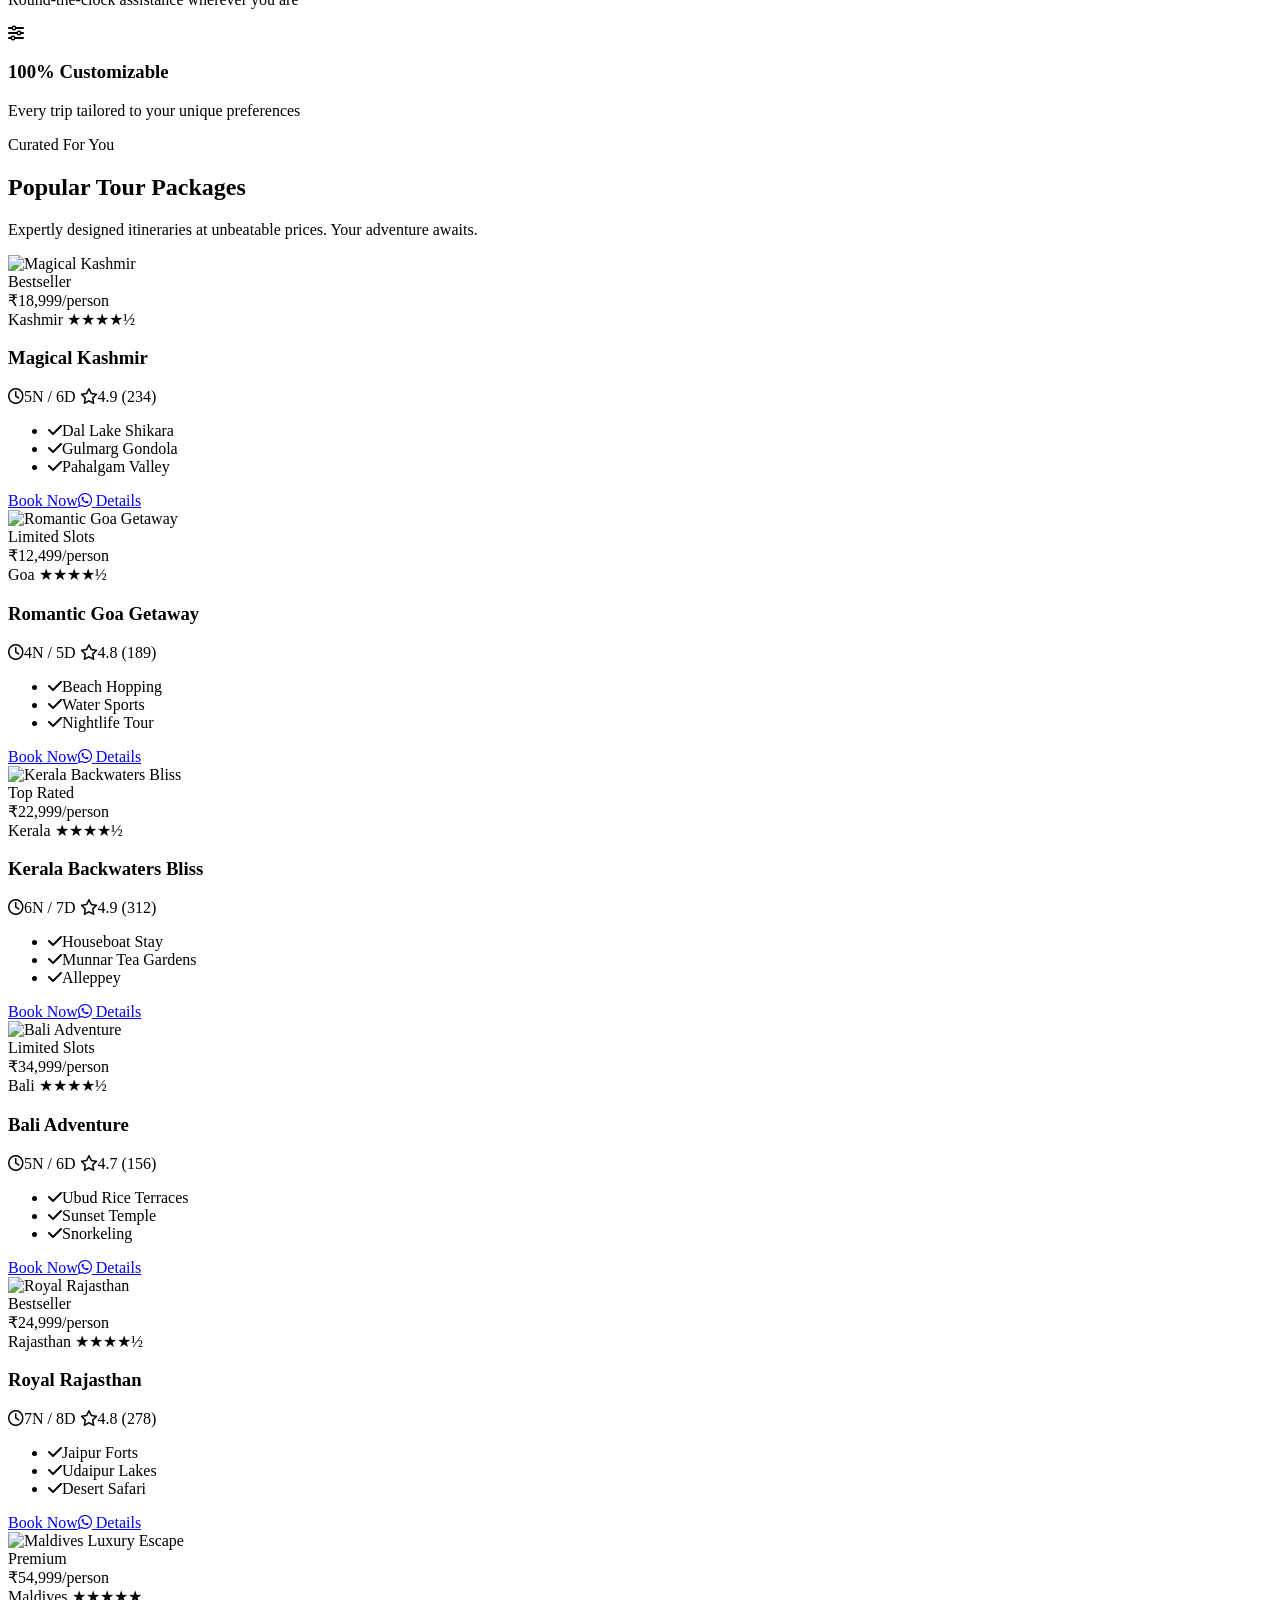
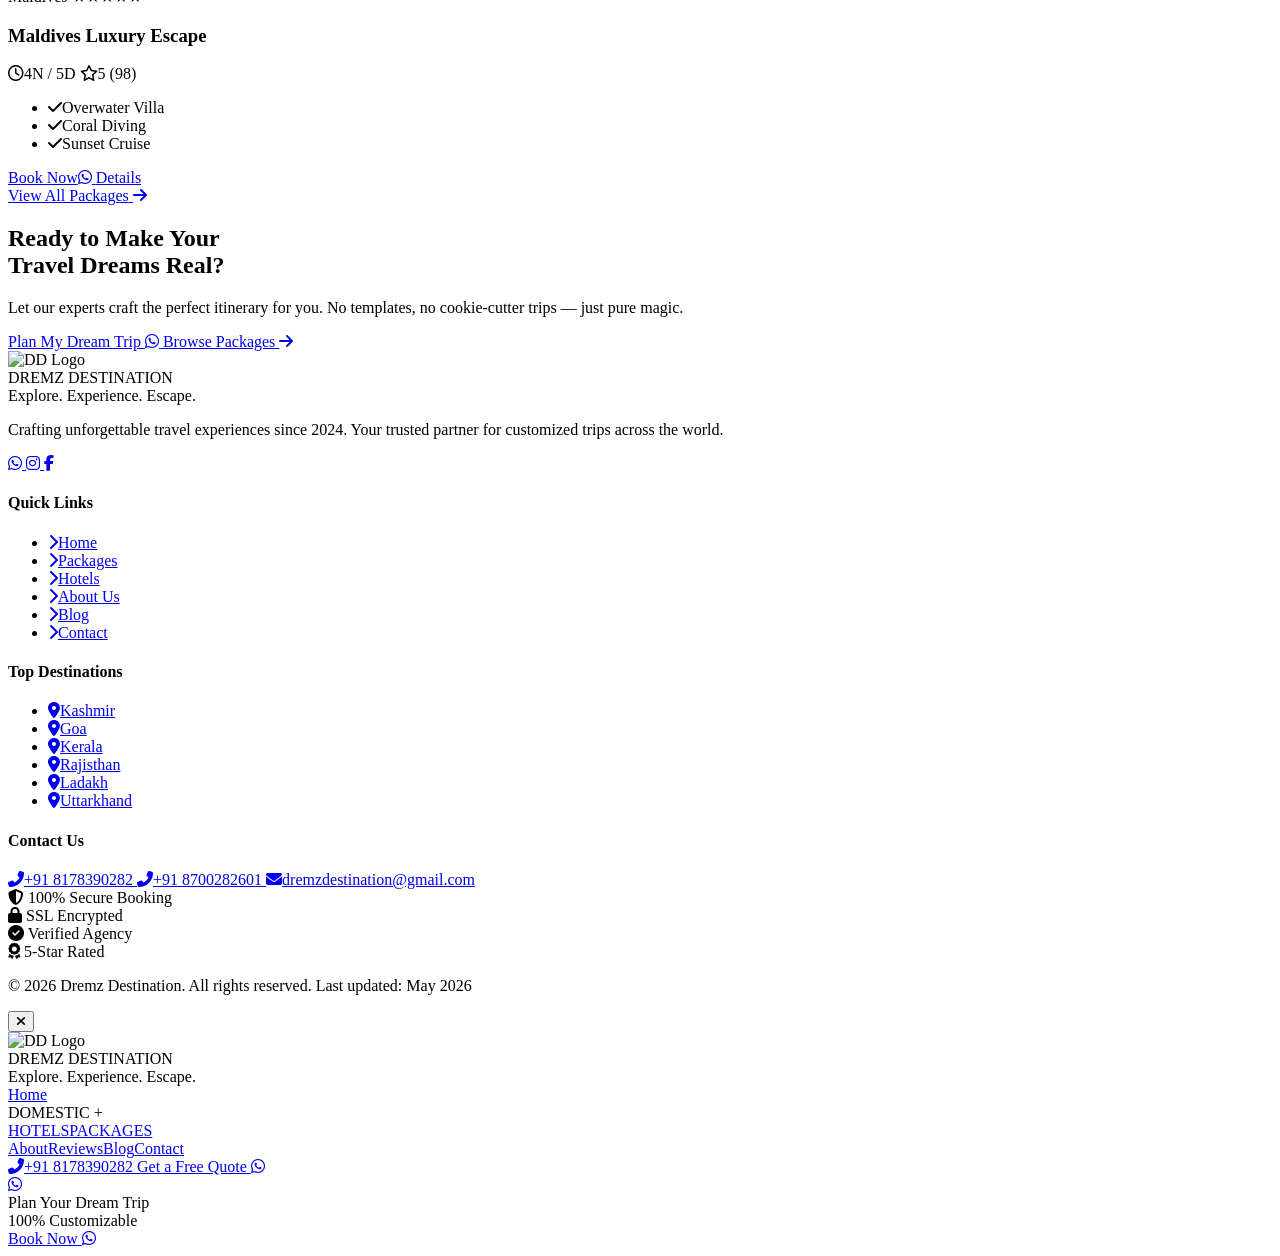
==== commit bfd1c49f: "Update destination links to point to 'others'; simplify section title on homepage; remove testimonia" ====
--- a/index.html
+++ b/index.html
@@ -232,7 +232,7 @@
           <div class="swiper-wrapper">
             <!-- Slide 1 -->
             <div class="swiper-slide">
-              <a href="packages.html?v=4#kashmir" class="block dest-card cursor-pointer">
+              <a href="packages.html?v=4#others" class="block dest-card cursor-pointer">
                 <img
                   src="https://media.gettyimages.com/id/173294490/photo/tourists-enjoying-in-snow-covered-landscape-jammu-and-kashmir-india.jpg?s=612x612&w=0&k=20&c=vrkqUKSMMwSfsyrMzfYjNZwYIO_GQyG-3oBXYode3vE="
                   alt="Kashmir" loading="lazy">
@@ -257,7 +257,7 @@
             </div>
             <!-- Slide 3 -->
             <div class="swiper-slide">
-              <a href="packages.html?v=4#kerala" class="block dest-card cursor-pointer">
+              <a href="packages.html?v=4#others" class="block dest-card cursor-pointer">
                 <img src="https://images.unsplash.com/photo-1602216056096-3b40cc0c9944?w=600&q=80" alt="Kerala"
                   loading="lazy">
                 <div class="dest-overlay">
@@ -347,7 +347,7 @@
       <div class="max-w-7xl mx-auto px-4 sm:px-6 lg:px-8">
         <div class="text-center mb-14" data-aos="fade-up">
           <p class="section-subtitle">Curated For You</p>
-          <h2 class="section-title">Popular Tour Packages from Delhi</h2>
+          <h2 class="section-title">Popular Tour Packages</h2>
           <p class="section-desc mx-auto mt-3">Expertly designed itineraries at unbeatable prices. Your adventure
             awaits.</p>
         </div>
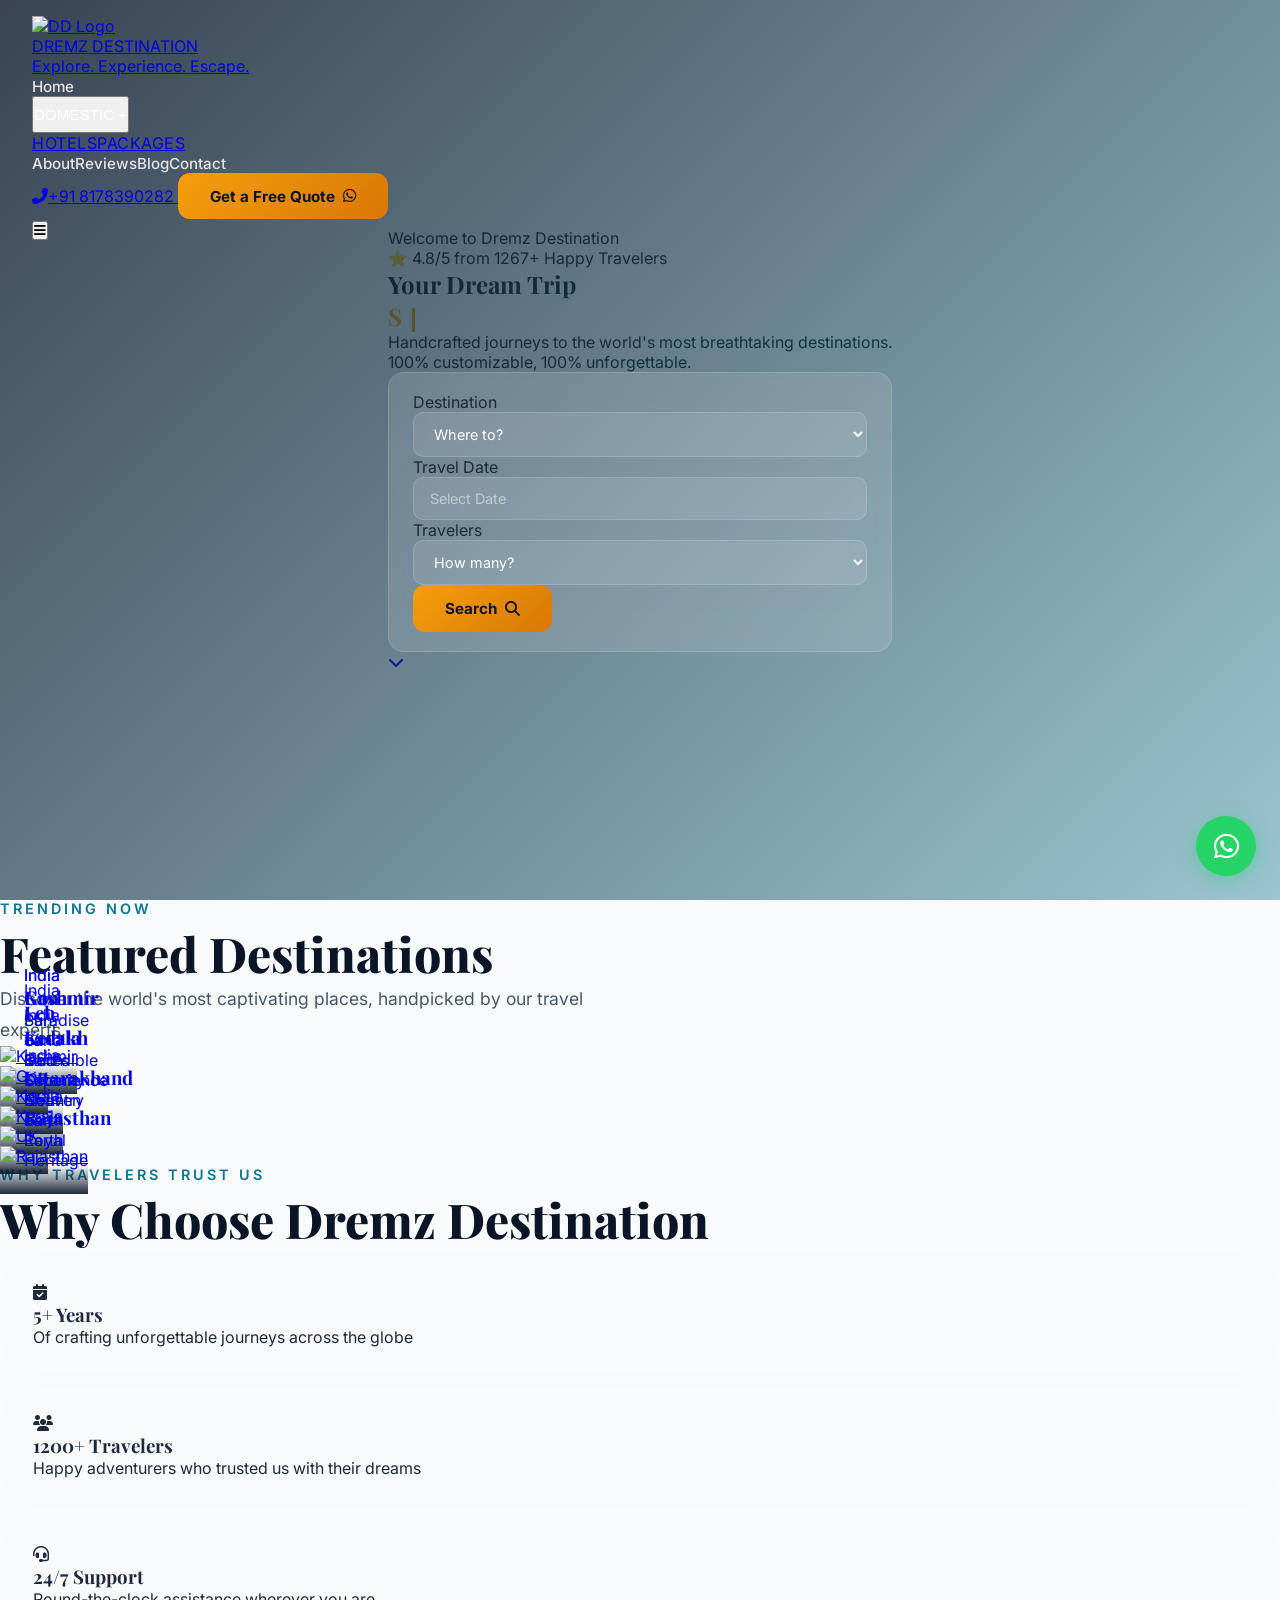
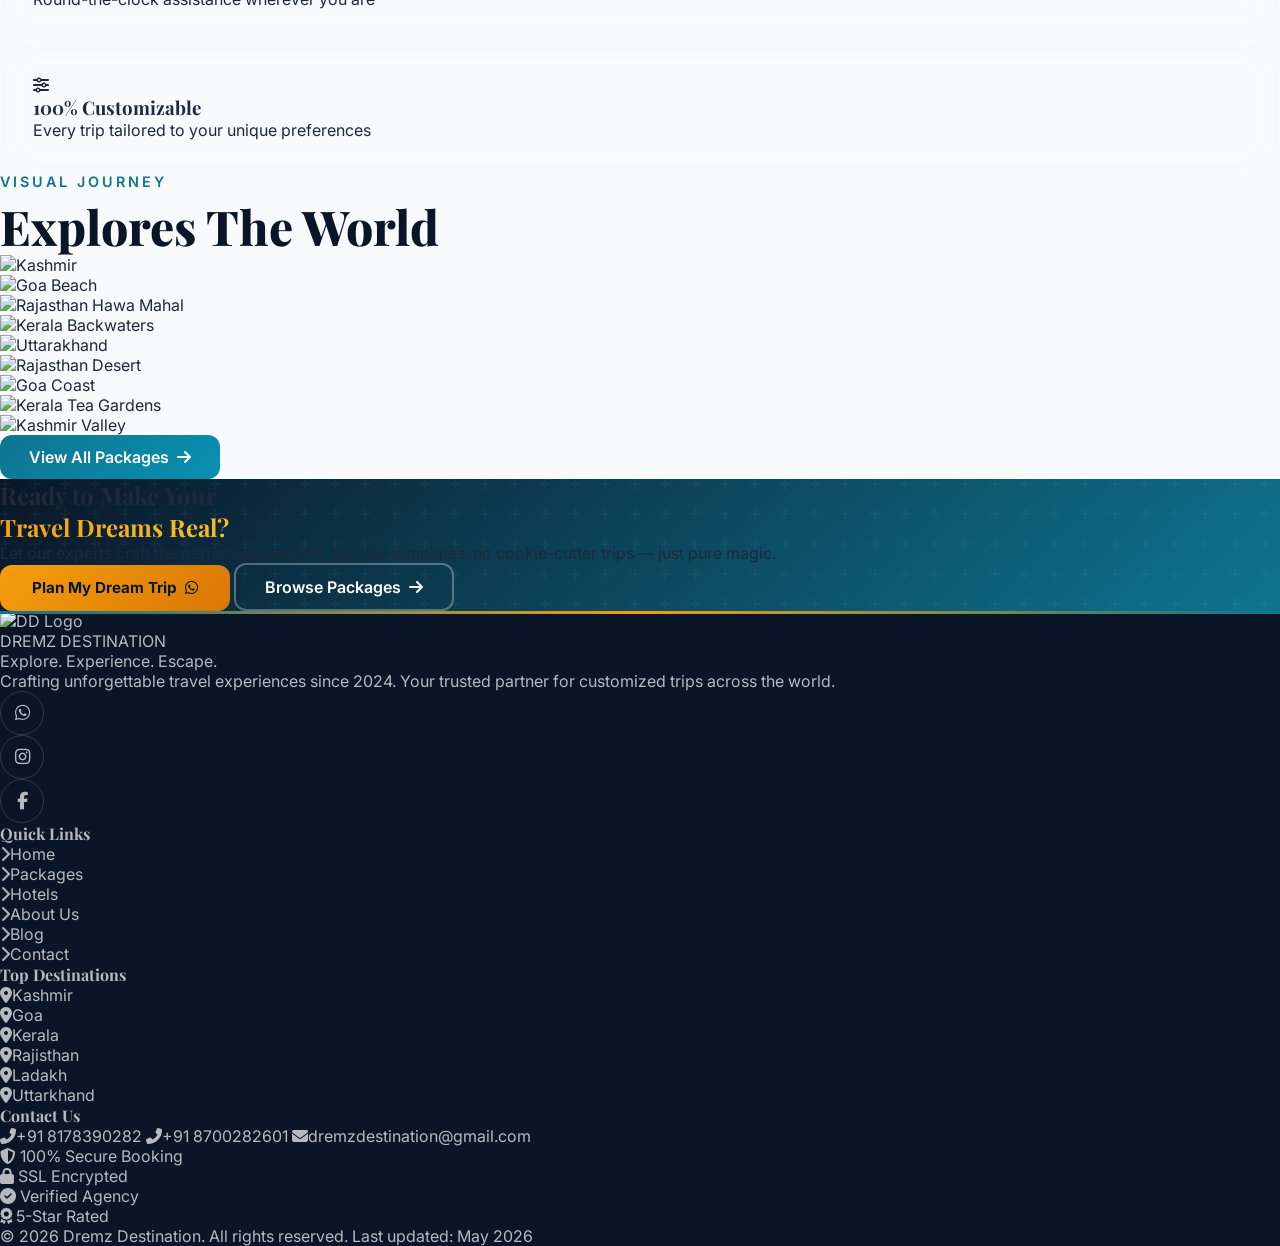
==== commit da0d10d1: "Enhance styling and layout across multiple pages; update logo dimensions, adjust search bar widths, " ====
--- a/index.html
+++ b/index.html
@@ -167,7 +167,7 @@
         <!-- Search Bar -->
         <div class="search-bar max-w-3xl mx-auto" data-aos="fade-up" data-aos-delay="800">
           <div class="grid grid-cols-1 sm:grid-cols-2 lg:grid-cols-4 gap-3">
-            <div>
+            <div class="min-w-0 w-full">
               <label class="text-white/50 text-xs font-semibold mb-1 block text-left">Destination</label>
               <select class="search-input" id="hero-destination">
                 <option value="">Where to?</option>
@@ -182,14 +182,14 @@
                 <!-- <option></option> -->
               </select>
             </div>
-            <div>
+            <div class="min-w-0 w-full">
               <label class="text-white/50 text-xs font-semibold mb-1 block text-left">Travel Date</label>
               <input type="text" placeholder="Select Date" class="search-input" id="hero-date"
                 onfocus="this.type='date'; if(this.showPicker) this.showPicker();"
                 onblur="if(!this.value) this.type='text'"
                 onclick="if(this.type==='date' && this.showPicker) this.showPicker();">
             </div>
-            <div>
+            <div class="min-w-0 w-full">
               <label class="text-white/50 text-xs font-semibold mb-1 block text-left">Travelers</label>
               <select class="search-input" id="hero-travelers">
                 <option value="">How many?</option>
@@ -200,7 +200,7 @@
                 <option>10+ Group</option>
               </select>
             </div>
-            <div class="flex items-end">
+            <div class="min-w-0 w-full flex items-end">
               <button onclick="searchTrip()" class="btn-gold w-full justify-center" id="hero-search-btn">
                 <span>Search</span>
                 <i class="fas fa-search"></i>
@@ -268,9 +268,29 @@
               </a>
             </div>
             <!-- Slide 4 -->
-
+            <div class="swiper-slide">
+              <a href="packages.html?v=4#others" class="block dest-card cursor-pointer">
+                <img src="https://images.unsplash.com/photo-1581793745862-99fde7fa73d2?w=900&auto=format&fit=crop&q=60&ixlib=rb-4.1.0&ixid=M3wxMjA3fDB8MHxzZWFyY2h8Mnx8bGFkYWtofGVufDB8fDB8fHww" alt="Kerala"
+                  loading="lazy">
+                <div class="dest-overlay">
+                  <p class="text-amber-400 text-xs font-semibold tracking-wider uppercase mb-1">India</p>
+                  <h3 class="text-white text-xl font-heading font-bold">Leh Ladakh</h3>
+                  <p class="text-white/60 text-sm mt-1">Incredible Experience on Earth</p>
+                </div>
+              </a>
+            </div>
             <!-- Slide 5 -->
-
+            <div class="swiper-slide">
+              <a href="packages.html?v=4#uttarakhand" class="block dest-card cursor-pointer">
+                <img src="https://images.unsplash.com/photo-1601821139990-9fc929db79ce?w=900&auto=format&fit=crop&q=60&ixlib=rb-4.1.0&ixid=M3wxMjA3fDB8MHxzZWFyY2h8M3x8VXR0YXJha2hhbmR8ZW58MHx8MHx8fDA%3D" alt="UK"
+                  loading="lazy">
+                <div class="dest-overlay">
+                  <p class="text-amber-400 text-xs font-semibold tracking-wider uppercase mb-1">India</p>
+                  <h3 class="text-white text-xl font-heading font-bold">Uttarakhand</h3>
+                  <p class="text-white/60 text-sm mt-1">Heaven on Earth</p>
+                </div>
+              </a>
+            </div>
             <!-- Slide 6 -->
 
             <!-- Slide 7 -->
@@ -342,18 +362,64 @@
       </div>
     </section>
 
-    <!-- ===== POPULAR TOUR PACKAGES ===== -->
-    <section class="py-20 bg-gray-50" id="packages-section">
+    <!-- ===== MASONRY GALLERY ===== -->
+    <section class="py-20 bg-gray-50" id="gallery-section">
       <div class="max-w-7xl mx-auto px-4 sm:px-6 lg:px-8">
         <div class="text-center mb-14" data-aos="fade-up">
-          <p class="section-subtitle">Curated For You</p>
-          <h2 class="section-title">Popular Tour Packages</h2>
-          <p class="section-desc mx-auto mt-3">Expertly designed itineraries at unbeatable prices. Your adventure
-            awaits.</p>
-        </div>
-
-        <div class="grid grid-cols-1 md:grid-cols-2 lg:grid-cols-3 gap-8" id="home-packages-grid">
-          <!-- Package cards injected by JS -->
+          <p class="section-subtitle">Visual Journey</p>
+          <h2 class="section-title">Explores The World</h2>
+        </div>
+
+        <div class="grid grid-cols-2 md:grid-cols-4 gap-4 auto-rows-[120px] md:auto-rows-[180px] grid-flow-row-dense" data-aos="fade-up">
+          <!-- Item 1: Kashmir (1x1) -->
+          <div class="rounded-xl overflow-hidden shadow-sm col-span-1 row-span-1 relative group cursor-pointer">
+            <img src="https://images.unsplash.com/photo-1598091383021-15ddea10925d?w=800&q=80" alt="Kashmir" class="w-full h-full object-cover group-hover:scale-110 transition-transform duration-700">
+            <div class="absolute inset-0 bg-black/20 group-hover:bg-black/0 transition-colors duration-500"></div>
+          </div>
+          <!-- Item 2: Goa (1x1) -->
+          <div class="rounded-xl overflow-hidden shadow-sm col-span-1 row-span-1 relative group cursor-pointer">
+            <img src="https://images.unsplash.com/photo-1512343879784-a960bf40e7f2?w=800&q=80" alt="Goa Beach" class="w-full h-full object-cover group-hover:scale-110 transition-transform duration-700">
+            <div class="absolute inset-0 bg-black/20 group-hover:bg-black/0 transition-colors duration-500"></div>
+          </div>
+          <!-- Item 3: Rajasthan (Mobile: 2x2, Desktop: 1x3) -->
+          <div class="rounded-xl overflow-hidden shadow-sm col-span-2 md:col-span-1 row-span-2 md:row-span-3 relative group cursor-pointer">
+            <img src="https://images.unsplash.com/photo-1641319626759-cc9ea5b18107?w=900&auto=format&fit=crop&q=60&ixlib=rb-4.1.0&ixid=M3wxMjA3fDB8MHxzZWFyY2h8MTV8fGxhZGFraHxlbnwwfHwwfHx8MA%3D%3D" alt="Rajasthan Hawa Mahal" class="w-full h-full object-cover group-hover:scale-110 transition-transform duration-700">
+            <div class="absolute inset-0 bg-black/20 group-hover:bg-black/0 transition-colors duration-500"></div>
+          </div>
+          <!-- Item 4: Kerala Backwaters (Hidden on mobile, 1x1 on desktop) -->
+          <div class="rounded-xl overflow-hidden shadow-sm col-span-1 row-span-1 relative group cursor-pointer hidden md:block">
+            <img src="https://images.unsplash.com/photo-1602216056096-3b40cc0c9944?w=800&q=80" alt="Kerala Backwaters" class="w-full h-full object-cover group-hover:scale-110 transition-transform duration-700">
+            <div class="absolute inset-0 bg-black/20 group-hover:bg-black/0 transition-colors duration-500"></div>
+          </div>
+          
+          <!-- Item 5: Uttarakhand (2x2) -->
+          <div class="rounded-xl overflow-hidden shadow-sm col-span-2 row-span-2 relative group cursor-pointer">
+            <img src="https://images.unsplash.com/photo-1626621341517-bbf3d9990a23?w=1200&q=80" alt="Uttarakhand" class="w-full h-full object-cover group-hover:scale-110 transition-transform duration-700">
+            <div class="absolute inset-0 bg-black/20 group-hover:bg-black/0 transition-colors duration-500"></div>
+          </div>
+          <!-- Item 6: Rajasthan Desert (Hidden on mobile, 1x3 on desktop) -->
+          <div class="rounded-xl overflow-hidden shadow-sm col-span-1 row-span-2 md:row-span-3 relative group cursor-pointer hidden md:block">
+            <img src="https://images.unsplash.com/photo-1616693139578-f1c17deb0d4f?w=900&auto=format&fit=crop&q=60&ixlib=rb-4.1.0&ixid=M3wxMjA3fDB8MHxzZWFyY2h8N3x8dGhhciUyMGRlc2VydHxlbnwwfHwwfHx8MA%3D%3D" alt="Rajasthan Desert" class="w-full h-full object-cover group-hover:scale-110 transition-transform duration-700">
+            <div class="absolute inset-0 bg-black/20 group-hover:bg-black/0 transition-colors duration-500"></div>
+          </div>
+
+          <!-- Item 7: Goa Fort/Vagator (2x2) -->
+          <div class="rounded-xl overflow-hidden shadow-sm col-span-2 row-span-2 relative group cursor-pointer">
+            <img src="https://images.unsplash.com/photo-1614082242765-7c98ca0f3df3?w=1200&q=80" alt="Goa Coast" class="w-full h-full object-cover group-hover:scale-110 transition-transform duration-700">
+            <div class="absolute inset-0 bg-black/20 group-hover:bg-black/0 transition-colors duration-500"></div>
+          </div>
+
+          <!-- Item 8: Kerala Tea Gardens (Mobile: 1x1, Desktop: 1x1) -->
+          <div class="rounded-xl overflow-hidden shadow-sm col-span-1 row-span-1 relative group cursor-pointer">
+            <img src="https://images.unsplash.com/photo-1593693397690-362cb9666fc2?w=800&q=80" alt="Kerala Tea Gardens" class="w-full h-full object-cover group-hover:scale-110 transition-transform duration-700">
+            <div class="absolute inset-0 bg-black/20 group-hover:bg-black/0 transition-colors duration-500"></div>
+          </div>
+          
+          <!-- Item 9: Kashmir Valley (Mobile: 1x1, Desktop: 2x1) -->
+          <div class="rounded-xl overflow-hidden shadow-sm col-span-1 md:col-span-2 row-span-1 relative group cursor-pointer">
+            <img src="https://images.unsplash.com/photo-1614056965546-42fbe24eb36c?w=900&auto=format&fit=crop&q=60&ixlib=rb-4.1.0&ixid=M3wxMjA3fDB8MHxzZWFyY2h8MTh8fGthc2htaXJ8ZW58MHx8MHx8fDA%3D" alt="Kashmir Valley" class="w-full h-full object-cover group-hover:scale-110 transition-transform duration-700">
+            <div class="absolute inset-0 bg-black/20 group-hover:bg-black/0 transition-colors duration-500"></div>
+          </div>
         </div>
 
         <div class="text-center mt-12" data-aos="fade-up">
--- a/css/styles.css
+++ b/css/styles.css
@@ -0,0 +1,769 @@
+/* ========== DREMZ DESTINATION — Custom Styles ========== */
+
+/* ---------- CSS Variables ---------- */
+:root {
+  --navy: #0A1628;
+  --navy-light: #132240;
+  --teal: #0E7490;
+  --teal-light: #14B8A6;
+  --gold: #F59E0B;
+  --gold-light: #FBBF24;
+  --off-white: #F8FAFC;
+  --gray-100: #F1F5F9;
+  --gray-200: #E2E8F0;
+  --gray-400: #94A3B8;
+  --gray-600: #475569;
+  --gray-800: #1E293B;
+}
+
+/* ---------- Base ---------- */
+* { margin: 0; padding: 0; box-sizing: border-box; }
+
+html, body {
+  overflow-x: hidden;
+  max-width: 100%;
+}
+
+html {
+  scroll-behavior: smooth;
+  scroll-padding-top: 80px;
+}
+
+body {
+  font-family: 'Inter', sans-serif;
+  color: var(--gray-800);
+  background: var(--off-white);
+  overflow-x: hidden;
+}
+
+h1, h2, h3, h4, h5, h6 {
+  font-family: 'Playfair Display', serif;
+}
+
+/* ---------- Loading Screen ---------- */
+.loading-screen {
+  position: fixed; inset: 0; z-index: 9999;
+  background: #000000;
+  display: flex; align-items: center; justify-content: center;
+  transition: opacity 0.6s ease, visibility 0.6s ease;
+}
+.loading-screen.hidden {
+  opacity: 0; visibility: hidden; pointer-events: none;
+}
+.loading-screen svg {
+  animation: loadingPulse 1.5s ease-in-out infinite;
+}
+@keyframes loadingPulse {
+  0%, 100% { transform: scale(1); opacity: 1; }
+  50% { transform: scale(1.08); opacity: 0.7; }
+}
+
+/* ---------- Navbar ---------- */
+.navbar {
+  position: fixed; top: 0; left: 0; right: 0; z-index: 1000;
+  padding: 1rem 2rem;
+  transition: all 0.4s cubic-bezier(0.4, 0, 0.2, 1);
+  background: transparent;
+}
+.navbar.scrolled {
+  background: rgba(10, 22, 40, 0.95);
+  backdrop-filter: blur(12px);
+  -webkit-backdrop-filter: blur(12px);
+  padding: 0.6rem 2rem;
+  box-shadow: 0 4px 30px rgba(0, 0, 0, 0.3);
+}
+.nav-link {
+  position: relative;
+  color: rgba(255,255,255,0.85);
+  text-decoration: none;
+  font-size: 0.95rem;
+  font-weight: 500;
+  padding: 0.5rem 0;
+  transition: color 0.3s ease;
+}
+.nav-link:hover { color: var(--gold); }
+.nav-link::after {
+  content: '';
+  position: absolute; bottom: 0; left: 0;
+  width: 0; height: 2px;
+  background: var(--gold);
+  transition: width 0.3s ease;
+}
+.nav-link:hover::after,
+.nav-link.active::after { width: 100%; }
+
+/* Mobile menu */
+.mobile-menu {
+  position: fixed; top: 0; right: -100%; width: 80%; max-width: 360px; height: 100vh;
+  background: var(--navy);
+  z-index: 1001;
+  transition: right 0.4s cubic-bezier(0.4, 0, 0.2, 1);
+  padding: 5rem 2rem 2rem;
+  overflow-y: auto;
+}
+.mobile-menu.open { right: 0; }
+.mobile-overlay {
+  position: fixed; inset: 0; background: rgba(0,0,0,0.6);
+  z-index: 1000; opacity: 0; visibility: hidden;
+  transition: all 0.3s ease;
+}
+.mobile-overlay.open { opacity: 1; visibility: visible; }
+
+/* ---------- Hero ---------- */
+.hero {
+  position: relative; min-height: 100vh;
+  display: flex; align-items: center; justify-content: center;
+  overflow: hidden;
+}
+.hero-bg {
+  position: absolute; inset: 0;
+  background-size: cover; background-position: center;
+  transition: transform 8s ease;
+}
+.hero-bg::after {
+  content: ''; position: absolute; inset: 0;
+  background: linear-gradient(135deg, rgba(10,22,40,0.8) 0%, rgba(14,116,144,0.4) 100%);
+}
+.hero:hover .hero-bg { transform: scale(1.05); }
+
+/* Hero search bar */
+.search-bar {
+  background: rgba(255,255,255,0.12);
+  backdrop-filter: blur(16px);
+  -webkit-backdrop-filter: blur(16px);
+  border: 1px solid rgba(255,255,255,0.15);
+  border-radius: 16px;
+  padding: 1.2rem 1.5rem;
+  transition: all 0.3s ease;
+}
+.search-bar:hover {
+  background: rgba(255,255,255,0.18);
+  border-color: rgba(245,158,11,0.3);
+}
+.search-input {
+  background: rgba(255,255,255,0.1);
+  border: 1px solid rgba(255,255,255,0.15);
+  border-radius: 10px;
+  color: white;
+  padding: 0.75rem 1rem;
+  font-family: 'Inter', sans-serif;
+  font-size: 0.9rem;
+  width: 100%;
+  min-width: 0;
+  box-sizing: border-box;
+  transition: all 0.3s ease;
+}
+.search-input::placeholder { color: rgba(255,255,255,0.5); }
+.search-input:focus {
+  outline: none;
+  border-color: var(--gold);
+  background: rgba(255,255,255,0.15);
+}
+
+/* ---------- Buttons ---------- */
+.btn-gold {
+  background: linear-gradient(135deg, var(--gold) 0%, #D97706 100%);
+  color: var(--navy);
+  font-weight: 700;
+  padding: 0.85rem 2rem;
+  border-radius: 12px;
+  border: none;
+  cursor: pointer;
+  font-family: 'Inter', sans-serif;
+  font-size: 0.95rem;
+  transition: all 0.3s cubic-bezier(0.4, 0, 0.2, 1);
+  display: inline-flex; align-items: center; gap: 0.5rem;
+  text-decoration: none;
+  position: relative;
+  overflow: hidden;
+}
+.btn-gold::before {
+  content: ''; position: absolute; inset: 0;
+  background: linear-gradient(135deg, var(--gold-light) 0%, var(--gold) 100%);
+  opacity: 0; transition: opacity 0.3s ease;
+}
+.btn-gold:hover {
+  transform: translateY(-2px);
+  box-shadow: 0 8px 30px rgba(245,158,11,0.4);
+}
+.btn-gold:hover::before { opacity: 1; }
+.btn-gold span, .btn-gold i { position: relative; z-index: 1; }
+
+.btn-teal {
+  background: linear-gradient(135deg, var(--teal) 0%, #0891B2 100%);
+  color: white;
+  font-weight: 600;
+  padding: 0.75rem 1.8rem;
+  border-radius: 12px;
+  border: none;
+  cursor: pointer;
+  font-family: 'Inter', sans-serif;
+  transition: all 0.3s ease;
+  text-decoration: none;
+  display: inline-flex; align-items: center; gap: 0.5rem;
+}
+.btn-teal:hover {
+  transform: translateY(-2px);
+  box-shadow: 0 8px 25px rgba(14,116,144,0.35);
+}
+
+.btn-outline {
+  background: transparent;
+  color: white;
+  border: 2px solid rgba(255,255,255,0.3);
+  padding: 0.75rem 1.8rem;
+  border-radius: 12px;
+  font-weight: 600;
+  cursor: pointer;
+  font-family: 'Inter', sans-serif;
+  transition: all 0.3s ease;
+  text-decoration: none;
+  display: inline-flex; align-items: center; gap: 0.5rem;
+}
+.btn-outline:hover {
+  background: rgba(255,255,255,0.1);
+  border-color: var(--gold);
+  color: var(--gold);
+}
+
+/* ---------- Cards ---------- */
+.card {
+  background: white;
+  border-radius: 20px;
+  overflow: hidden;
+  box-shadow: 0 4px 20px rgba(0,0,0,0.06);
+  transition: all 0.4s cubic-bezier(0.4, 0, 0.2, 1);
+  position: relative;
+}
+.card:hover {
+  transform: translateY(-8px);
+  box-shadow: 0 20px 50px rgba(0,0,0,0.12);
+}
+.card-image {
+  position: relative; overflow: hidden;
+  aspect-ratio: 16/10;
+}
+.card-image img {
+  width: 100%; height: 100%; object-fit: cover;
+  transition: transform 0.6s ease;
+}
+.card:hover .card-image img { transform: scale(1.1); }
+
+.card-badge {
+  position: absolute; top: 12px; left: 12px;
+  background: linear-gradient(135deg, #EF4444 0%, #DC2626 100%);
+  color: white;
+  font-size: 0.75rem;
+  font-weight: 700;
+  padding: 0.3rem 0.8rem;
+  border-radius: 50px;
+  letter-spacing: 0.5px;
+  text-transform: uppercase;
+  z-index: 2;
+}
+
+.card-price {
+  position: absolute; bottom: 12px; right: 12px;
+  background: rgba(10,22,40,0.85);
+  backdrop-filter: blur(8px);
+  color: var(--gold);
+  font-weight: 800;
+  padding: 0.4rem 1rem;
+  border-radius: 10px;
+  font-size: 1.1rem;
+  z-index: 2;
+}
+
+/* ---------- Glass Card ---------- */
+.glass-card {
+  background: rgba(255,255,255,0.08);
+  backdrop-filter: blur(16px);
+  -webkit-backdrop-filter: blur(16px);
+  border: 1px solid rgba(255,255,255,0.12);
+  border-radius: 20px;
+  padding: 2rem;
+  transition: all 0.3s ease;
+}
+.glass-card:hover {
+  background: rgba(255,255,255,0.14);
+  border-color: rgba(245,158,11,0.2);
+  transform: translateY(-4px);
+}
+
+/* ---------- Section styles ---------- */
+.section-title {
+  font-size: clamp(2rem, 4vw, 3rem);
+  font-weight: 800;
+  color: var(--navy);
+  line-height: 1.2;
+}
+.section-subtitle {
+  color: var(--teal);
+  font-family: 'Inter', sans-serif;
+  font-weight: 600;
+  font-size: 0.9rem;
+  letter-spacing: 3px;
+  text-transform: uppercase;
+  margin-bottom: 0.5rem;
+}
+.section-desc {
+  color: var(--gray-600);
+  font-size: 1.1rem;
+  line-height: 1.8;
+  max-width: 600px;
+}
+
+/* ---------- Destination Grid ---------- */
+.dest-card {
+  position: relative;
+  border-radius: 20px;
+  overflow: hidden;
+  cursor: pointer;
+  aspect-ratio: 3/4;
+}
+.dest-card img {
+  width: 100%; height: 100%; object-fit: cover;
+  transition: transform 0.6s ease;
+}
+.dest-card:hover img { transform: scale(1.15); }
+.dest-overlay {
+  position: absolute; inset: 0;
+  background: linear-gradient(to top, rgba(10,22,40,0.9) 0%, transparent 60%);
+  display: flex; flex-direction: column;
+  justify-content: flex-end; padding: 1.5rem;
+  transition: all 0.3s ease;
+}
+.dest-card:hover .dest-overlay {
+  background: linear-gradient(to top, rgba(14,116,144,0.9) 0%, rgba(10,22,40,0.4) 100%);
+}
+
+/* ---------- Testimonial Card ---------- */
+.testimonial-card {
+  background: white;
+  border-radius: 20px;
+  padding: 2rem;
+  box-shadow: 0 4px 20px rgba(0,0,0,0.06);
+  position: relative;
+}
+.testimonial-card::before {
+  content: '"';
+  font-family: 'Playfair Display', serif;
+  font-size: 6rem;
+  color: var(--teal);
+  opacity: 0.15;
+  position: absolute;
+  top: -10px; left: 20px;
+  line-height: 1;
+}
+
+/* ---------- Stats Counter ---------- */
+.stat-item {
+  text-align: center;
+}
+.stat-number {
+  font-family: 'Playfair Display', serif;
+  font-size: clamp(2.5rem, 5vw, 4rem);
+  font-weight: 800;
+  color: var(--gold);
+  line-height: 1;
+}
+
+/* ---------- Floating WhatsApp ---------- */
+.whatsapp-float {
+  position: fixed;
+  bottom: 24px; right: 24px;
+  width: 60px; height: 60px;
+  background: #25D366;
+  border-radius: 50%;
+  display: flex; align-items: center; justify-content: center;
+  color: white; font-size: 1.8rem;
+  z-index: 999;
+  box-shadow: 0 4px 20px rgba(37,211,102,0.4);
+  transition: all 0.3s ease;
+  text-decoration: none;
+  animation: whatsappPulse 2s infinite;
+}
+.whatsapp-float:hover {
+  transform: scale(1.1);
+  box-shadow: 0 6px 30px rgba(37,211,102,0.6);
+}
+@keyframes whatsappPulse {
+  0%, 100% { box-shadow: 0 4px 20px rgba(37,211,102,0.4); }
+  50% { box-shadow: 0 4px 30px rgba(37,211,102,0.7), 0 0 0 12px rgba(37,211,102,0.1); }
+}
+
+/* ---------- Mobile Book Now Bar ---------- */
+.mobile-book-bar {
+  position: fixed; bottom: 0; left: 0; right: 0;
+  background: var(--navy);
+  padding: 0.75rem 1rem;
+  display: none;
+  align-items: center; justify-content: space-between;
+  z-index: 998;
+  border-top: 2px solid var(--gold);
+}
+@media (max-width: 768px) {
+  .mobile-book-bar { display: flex; }
+  .whatsapp-float { bottom: 80px; }
+}
+
+/* ---------- Popup / Modal ---------- */
+.popup-overlay {
+  position: fixed; inset: 0; z-index: 2000;
+  background: rgba(0,0,0,0.6);
+  display: flex; align-items: center; justify-content: center;
+  opacity: 0; visibility: hidden;
+  transition: all 0.3s ease;
+  padding: 1rem;
+}
+.popup-overlay.active { opacity: 1; visibility: visible; }
+.popup-content {
+  background: white;
+  border-radius: 24px;
+  padding: 2.5rem;
+  max-width: 480px; width: 100%;
+  position: relative;
+  transform: scale(0.9) translateY(20px);
+  transition: transform 0.4s cubic-bezier(0.34, 1.56, 0.64, 1);
+}
+.popup-overlay.active .popup-content {
+  transform: scale(1) translateY(0);
+}
+.popup-close {
+  position: absolute; top: 16px; right: 16px;
+  width: 36px; height: 36px;
+  border-radius: 50%; border: none;
+  background: var(--gray-100);
+  cursor: pointer; font-size: 1.2rem;
+  display: flex; align-items: center; justify-content: center;
+  transition: all 0.3s ease;
+  color: var(--gray-600);
+}
+.popup-close:hover { background: var(--gray-200); color: var(--navy); }
+
+/* Package detail modal */
+.modal-overlay {
+  position: fixed; inset: 0; z-index: 2000;
+  background: rgba(0,0,0,0.7);
+  overflow-y: auto;
+  opacity: 0; visibility: hidden;
+  transition: all 0.3s ease;
+}
+.modal-overlay.active { opacity: 1; visibility: visible; }
+.modal-content {
+  background: white;
+  max-width: 900px; width: 95%;
+  margin: 2rem auto;
+  border-radius: 24px;
+  overflow: hidden;
+  transform: translateY(30px);
+  transition: transform 0.4s ease;
+}
+.modal-overlay.active .modal-content { transform: translateY(0); }
+
+/* ---------- Accordion ---------- */
+.accordion-item {
+  border: 1px solid var(--gray-200);
+  border-radius: 12px;
+  margin-bottom: 0.75rem;
+  overflow: hidden;
+}
+.accordion-header {
+  padding: 1rem 1.25rem;
+  background: var(--gray-100);
+  cursor: pointer;
+  display: flex; align-items: center; justify-content: space-between;
+  font-weight: 600;
+  transition: all 0.3s ease;
+}
+.accordion-header:hover { background: var(--gray-200); }
+.accordion-header i {
+  transition: transform 0.3s ease;
+}
+.accordion-item.open .accordion-header i {
+  transform: rotate(180deg);
+}
+.accordion-body {
+  max-height: 0;
+  overflow: hidden;
+  transition: max-height 0.4s ease;
+  padding: 0 1.25rem;
+}
+.accordion-item.open .accordion-body {
+  max-height: 500px;
+  padding: 1rem 1.25rem;
+}
+
+/* ---------- Toast ---------- */
+.toast-container {
+  position: fixed; top: 20px; right: 20px;
+  z-index: 3000;
+  display: flex; flex-direction: column; gap: 10px;
+}
+.toast {
+  background: white;
+  border-radius: 12px;
+  padding: 1rem 1.5rem;
+  box-shadow: 0 10px 40px rgba(0,0,0,0.15);
+  display: flex; align-items: center; gap: 12px;
+  transform: translateX(120%);
+  transition: transform 0.4s cubic-bezier(0.34, 1.56, 0.64, 1);
+  min-width: 320px;
+  border-left: 4px solid var(--teal);
+}
+.toast.show { transform: translateX(0); }
+.toast.success { border-left-color: #10B981; }
+.toast.error { border-left-color: #EF4444; }
+
+/* ---------- Masonry Gallery ---------- */
+.masonry-grid {
+  columns: 4;
+  column-gap: 16px;
+}
+.masonry-item {
+  break-inside: avoid;
+  margin-bottom: 16px;
+  border-radius: 16px;
+  overflow: hidden;
+  cursor: pointer;
+  position: relative;
+}
+.masonry-item img {
+  width: 100%; display: block;
+  transition: transform 0.5s ease;
+}
+.masonry-item:hover img { transform: scale(1.08); }
+.masonry-item::after {
+  content: ''; position: absolute; inset: 0;
+  background: linear-gradient(to top, rgba(10,22,40,0.5) 0%, transparent 50%);
+  opacity: 0; transition: opacity 0.3s ease;
+}
+.masonry-item:hover::after { opacity: 1; }
+
+@media (max-width: 1024px) { .masonry-grid { columns: 3; } }
+@media (max-width: 768px) { .masonry-grid { columns: 2; } }
+@media (max-width: 480px) { .masonry-grid { columns: 1; } }
+
+/* ---------- Blog Card ---------- */
+.blog-card {
+  background: white;
+  border-radius: 20px;
+  overflow: hidden;
+  box-shadow: 0 4px 20px rgba(0,0,0,0.06);
+  transition: all 0.4s ease;
+}
+.blog-card:hover {
+  transform: translateY(-6px);
+  box-shadow: 0 15px 40px rgba(0,0,0,0.12);
+}
+.blog-tag {
+  display: inline-block;
+  background: rgba(14,116,144,0.1);
+  color: var(--teal);
+  font-size: 0.75rem;
+  font-weight: 600;
+  padding: 0.25rem 0.75rem;
+  border-radius: 50px;
+  text-transform: uppercase;
+  letter-spacing: 0.5px;
+}
+
+/* ---------- Filter Tabs ---------- */
+.filter-tab {
+  padding: 0.6rem 1.4rem;
+  border-radius: 50px;
+  border: 2px solid var(--gray-200);
+  background: transparent;
+  color: var(--gray-600);
+  font-weight: 600;
+  font-size: 0.85rem;
+  cursor: pointer;
+  transition: all 0.3s ease;
+  font-family: 'Inter', sans-serif;
+}
+.filter-tab:hover {
+  border-color: var(--teal);
+  color: var(--teal);
+}
+.filter-tab.active {
+  background: var(--teal);
+  border-color: var(--teal);
+  color: white;
+}
+
+/* ---------- Footer ---------- */
+.footer {
+  background: var(--navy);
+  color: rgba(255,255,255,0.7);
+  position: relative;
+  overflow: hidden;
+}
+.footer::before {
+  content: ''; position: absolute; top: 0; left: 0; right: 0;
+  height: 3px;
+  background: linear-gradient(90deg, var(--teal), var(--gold), var(--teal));
+}
+.footer a {
+  color: rgba(255,255,255,0.7);
+  text-decoration: none;
+  transition: color 0.3s ease;
+}
+.footer a:hover { color: var(--gold); }
+.footer-social-icon {
+  width: 44px; height: 44px;
+  border-radius: 50%;
+  border: 1px solid rgba(255,255,255,0.15);
+  display: flex; align-items: center; justify-content: center;
+  color: rgba(255,255,255,0.7);
+  transition: all 0.3s ease;
+  font-size: 1.1rem;
+}
+.footer-social-icon:hover {
+  background: var(--gold);
+  border-color: var(--gold);
+  color: var(--navy);
+  transform: translateY(-3px);
+}
+
+/* ---------- Partner Logo Strip ---------- */
+.logo-strip {
+  display: flex;
+  animation: scrollLogos 30s linear infinite;
+}
+@keyframes scrollLogos {
+  0% { transform: translateX(0); }
+  100% { transform: translateX(-50%); }
+}
+
+/* ---------- Typewriter Effect ---------- */
+.typewriter-cursor {
+  display: inline-block;
+  width: 3px;
+  height: 1em;
+  background: var(--gold);
+  margin-left: 4px;
+  animation: blink 0.8s step-end infinite;
+  vertical-align: text-bottom;
+}
+@keyframes blink {
+  50% { opacity: 0; }
+}
+
+/* ---------- Stars ---------- */
+.stars {
+  color: var(--gold);
+  font-size: 0.85rem;
+  letter-spacing: 2px;
+}
+
+/* ---------- Gradient text ---------- */
+.gradient-text {
+  background: linear-gradient(135deg, var(--gold) 0%, var(--gold-light) 100%);
+  -webkit-background-clip: text;
+  -webkit-text-fill-color: transparent;
+  background-clip: text;
+}
+
+/* ---------- CTA Banner ---------- */
+.cta-banner {
+  background: linear-gradient(135deg, var(--navy) 0%, var(--teal) 100%);
+  position: relative;
+  overflow: hidden;
+}
+.cta-banner::before {
+  content: ''; position: absolute; inset: 0;
+  background: url("data:image/svg+xml,%3Csvg width='60' height='60' viewBox='0 0 60 60' xmlns='http://www.w3.org/2000/svg'%3E%3Cg fill='none' fill-rule='evenodd'%3E%3Cg fill='%23ffffff' fill-opacity='0.03'%3E%3Cpath d='M36 34v-4h-2v4h-4v2h4v4h2v-4h4v-2h-4zm0-30V0h-2v4h-4v2h4v4h2V6h4V4h-4zM6 34v-4H4v4H0v2h4v4h2v-4h4v-2H6zM6 4V0H4v4H0v2h4v4h2V6h4V4H6z'/%3E%3C/g%3E%3C/g%3E%3C/svg%3E");
+}
+
+/* ---------- Form styles ---------- */
+.form-group label {
+  display: block;
+  font-weight: 600;
+  font-size: 0.85rem;
+  color: var(--gray-800);
+  margin-bottom: 0.4rem;
+}
+.form-control {
+  width: 100%;
+  padding: 0.8rem 1rem;
+  border: 2px solid var(--gray-200);
+  border-radius: 12px;
+  font-family: 'Inter', sans-serif;
+  font-size: 0.95rem;
+  transition: all 0.3s ease;
+  background: white;
+}
+.form-control:focus {
+  outline: none;
+  border-color: var(--teal);
+  box-shadow: 0 0 0 4px rgba(14,116,144,0.1);
+}
+textarea.form-control { resize: vertical; min-height: 120px; }
+
+/* Date Input Hack */
+input[type="date"] {
+  position: relative;
+  /* Add custom calendar icon since we will hide the default one */
+  background-image: url("data:image/svg+xml,%3Csvg xmlns='http://www.w3.org/2000/svg' fill='%2394A3B8' viewBox='0 0 24 24'%3E%3Cpath d='M19 4h-1V2h-2v2H8V2H6v2H5c-1.11 0-1.99.9-1.99 2L3 20a2 2 0 002 2h14c1.1 0 2-.9 2-2V6c0-1.1-.9-2-2-2zm0 16H5V10h14v10zm0-12H5V6h14v2z'/%3E%3C/svg%3E");
+  background-repeat: no-repeat;
+  background-position: right 1rem center;
+  background-size: 1.25rem;
+}
+input[type="date"]::-webkit-calendar-picker-indicator {
+  position: absolute;
+  top: 0;
+  left: 0;
+  width: 100%;
+  height: 100%;
+  opacity: 0;
+  cursor: pointer;
+}
+
+
+/* ---------- Swiper overrides ---------- */
+.swiper-pagination-bullet {
+  background: var(--teal) !important;
+  opacity: 0.3 !important;
+}
+.swiper-pagination-bullet-active {
+  opacity: 1 !important;
+  background: var(--gold) !important;
+}
+.swiper-button-next, .swiper-button-prev {
+  color: var(--gold) !important;
+  background: rgba(10,22,40,0.7);
+  width: 48px !important; height: 48px !important;
+  border-radius: 50%;
+  backdrop-filter: blur(8px);
+}
+.swiper-button-next::after, .swiper-button-prev::after {
+  font-size: 1rem !important;
+  font-weight: bold;
+}
+
+/* ---------- Scrollbar ---------- */
+::-webkit-scrollbar { width: 8px; }
+::-webkit-scrollbar-track { background: var(--navy); }
+::-webkit-scrollbar-thumb {
+  background: linear-gradient(var(--teal), var(--gold));
+  border-radius: 4px;
+}
+
+/* ---------- Selection ---------- */
+::selection {
+  background: var(--teal);
+  color: white;
+}
+
+/* ---------- Utility Animations ---------- */
+.fade-up {
+  opacity: 0; transform: translateY(30px);
+  transition: all 0.6s ease;
+}
+.fade-up.visible { opacity: 1; transform: translateY(0); }
+
+@media (max-width: 640px) {
+  .search-bar { padding: 1rem; }
+  .popup-content { padding: 1.5rem; }
+  .section-title { font-size: 1.8rem; }
+}
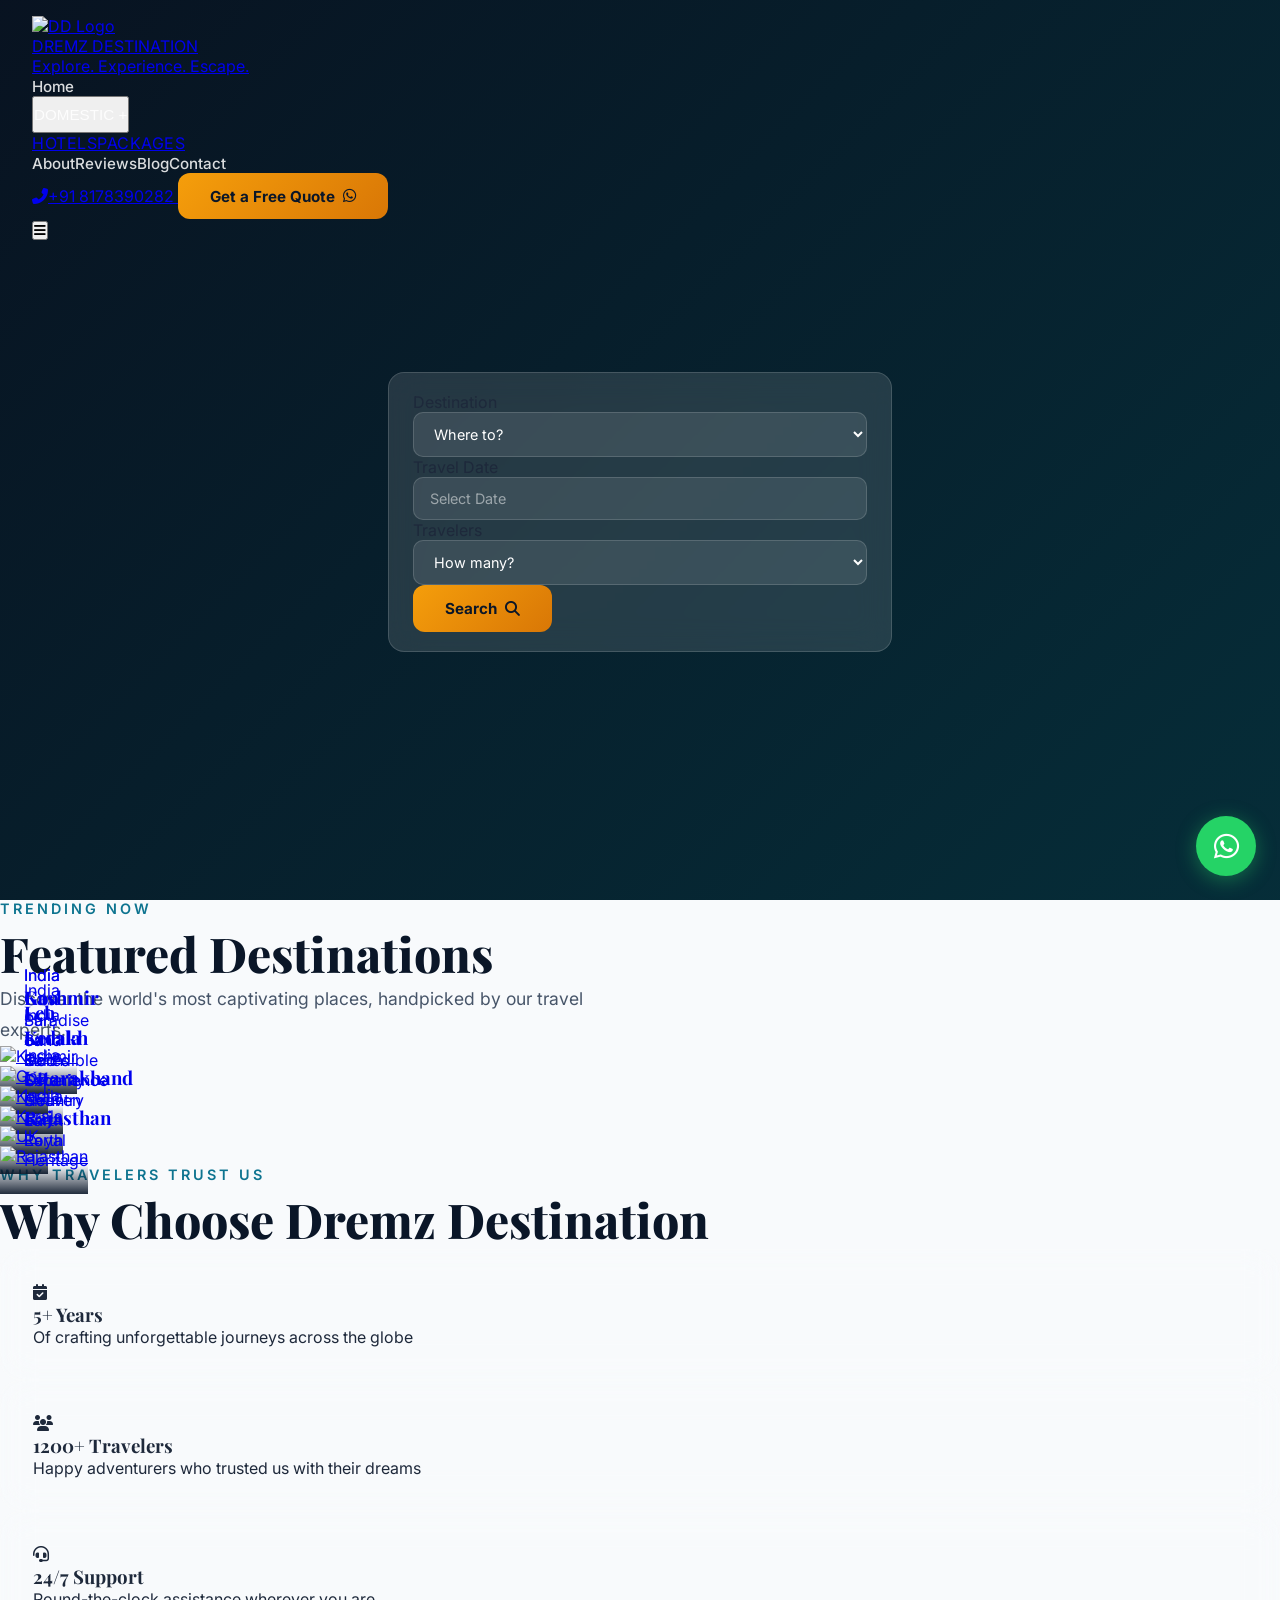
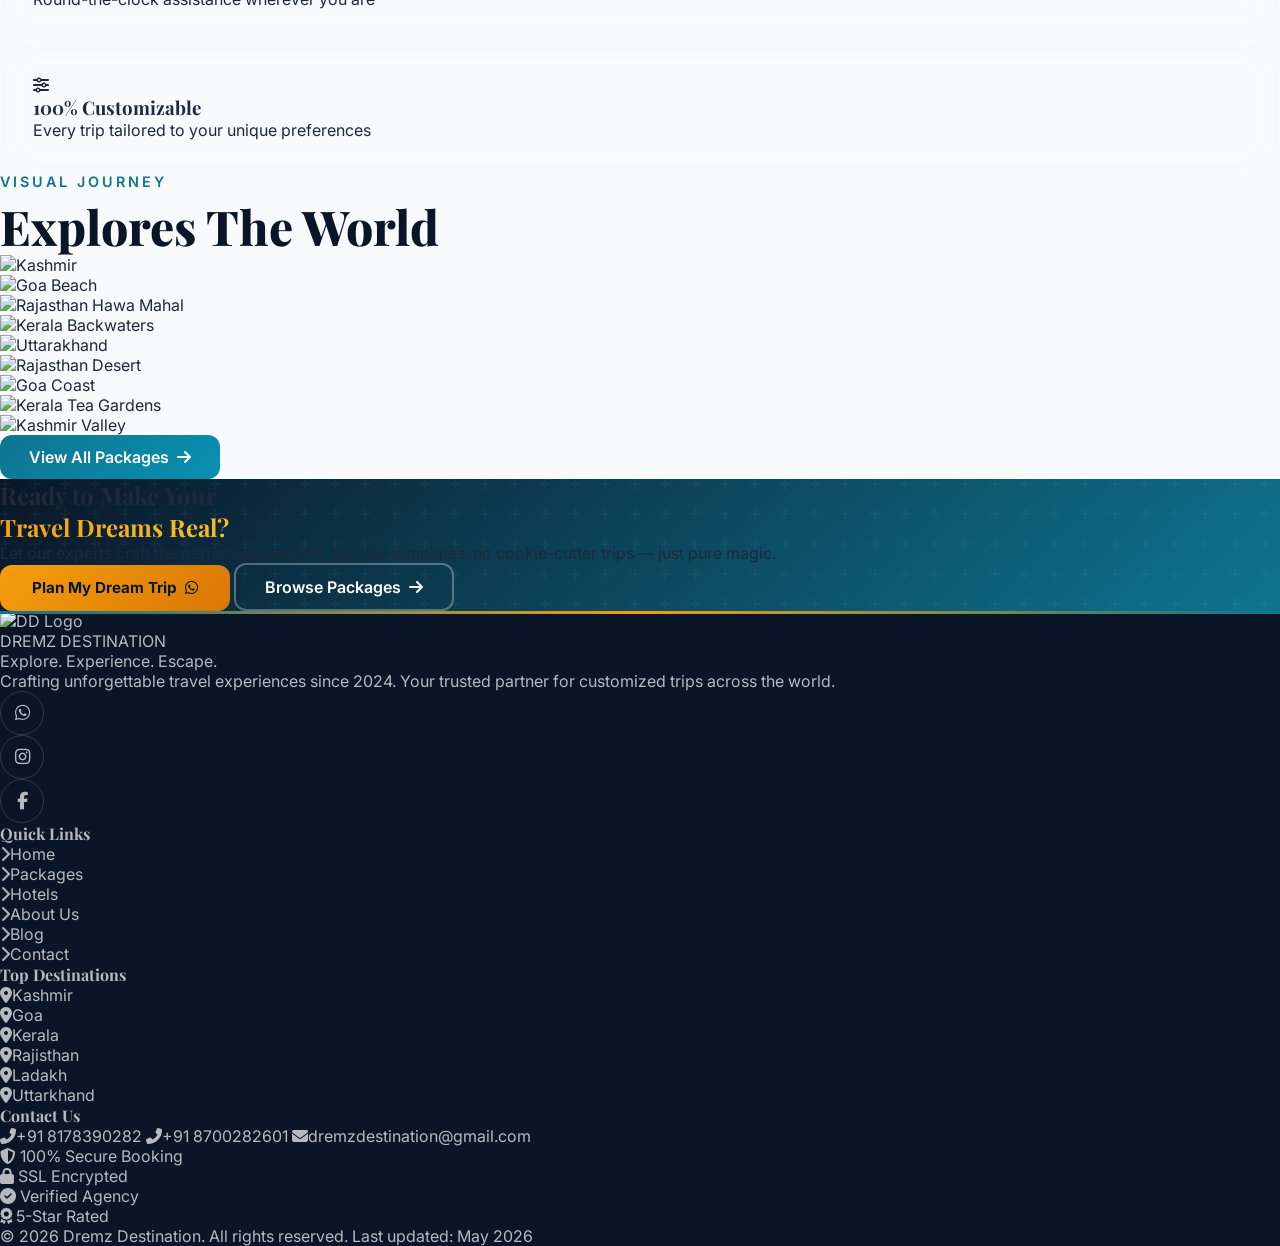
==== commit 4676012a: "Implement hero slider functionality; update HTML structure for background slides and enhance CSS tra" ====
--- a/index.html
+++ b/index.html
@@ -140,8 +140,12 @@
 
     <!-- ===== HERO SECTION ===== -->
     <section class="hero" id="hero">
-      <div class="hero-bg"
-        style="background-image: url('https://images.unsplash.com/photo-1506929562872-bb421503ef21?w=1920&q=80')"></div>
+      <div class="hero-bg-slider">
+        <div class="hero-bg-slide active" style="background-image: url('https://images.unsplash.com/photo-1506929562872-bb421503ef21?w=1920&q=80')"></div>
+        <div class="hero-bg-slide" style="background-image: url('https://images.unsplash.com/photo-1524492412937-b28074a5d7da?w=1920&q=80')"></div>
+        <div class="hero-bg-slide" style="background-image: url('https://images.unsplash.com/photo-1602216056096-3b40cc0c9944?w=1920&q=80')"></div>
+        <div class="hero-bg-slide" style="background-image: url('https://images.unsplash.com/photo-1598091383021-15ddea10925d?w=1920&q=80')"></div>
+      </div>
 
       <div class="relative z-10 text-center px-4 max-w-5xl mx-auto pt-24 sm:pt-16 md:pt-0">
         <div data-aos="fade-down" data-aos-delay="200">
--- a/css/styles.css
+++ b/css/styles.css
@@ -115,16 +115,26 @@
   display: flex; align-items: center; justify-content: center;
   overflow: hidden;
 }
-.hero-bg {
+.hero-bg-slider {
+  position: absolute; inset: 0; z-index: 0;
+  overflow: hidden;
+  background-color: #000;
+}
+.hero-bg-slide {
   position: absolute; inset: 0;
   background-size: cover; background-position: center;
-  transition: transform 8s ease;
-}
-.hero-bg::after {
+  opacity: 0;
+  transition: opacity 2s ease-in-out, transform 10s ease;
+  transform: scale(1);
+}
+.hero-bg-slide.active {
+  opacity: 1;
+  transform: scale(1.08);
+}
+.hero-bg-slide::after {
   content: ''; position: absolute; inset: 0;
   background: linear-gradient(135deg, rgba(10,22,40,0.8) 0%, rgba(14,116,144,0.4) 100%);
 }
-.hero:hover .hero-bg { transform: scale(1.05); }
 
 /* Hero search bar */
 .search-bar {
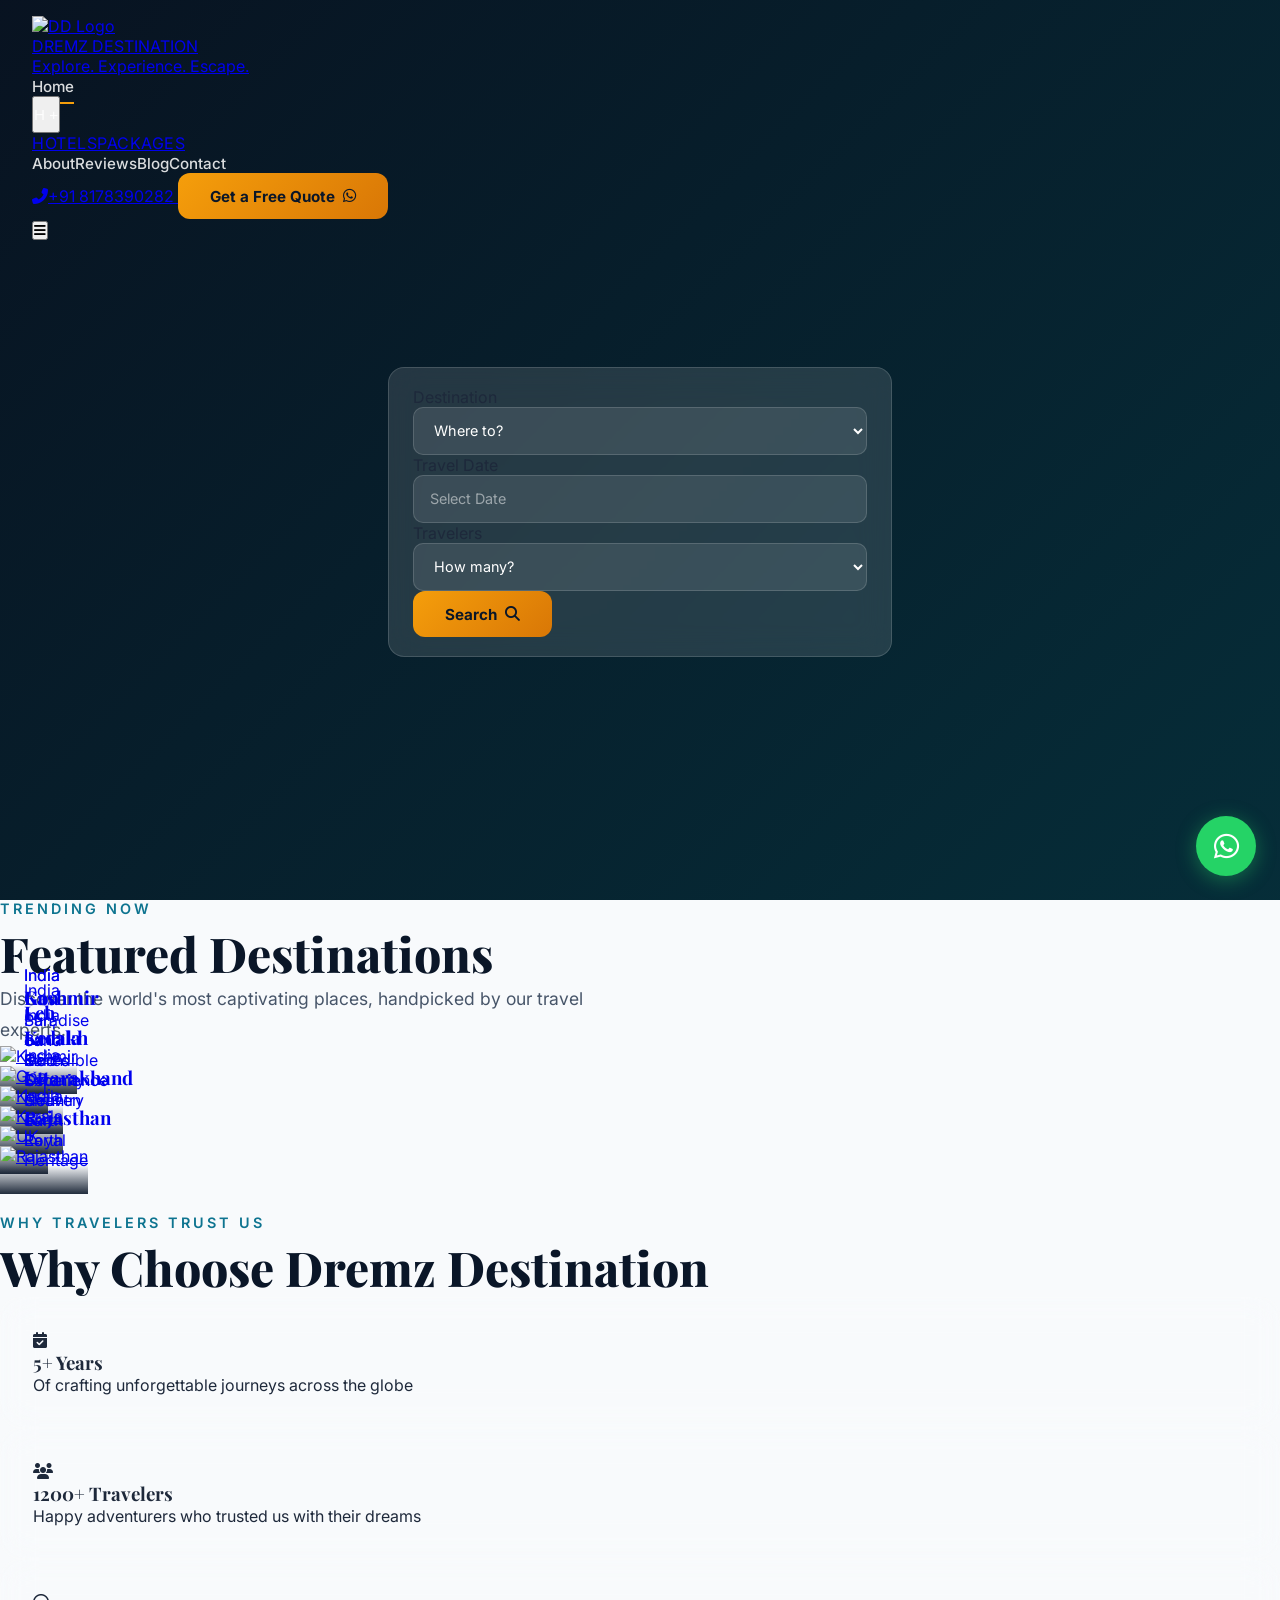
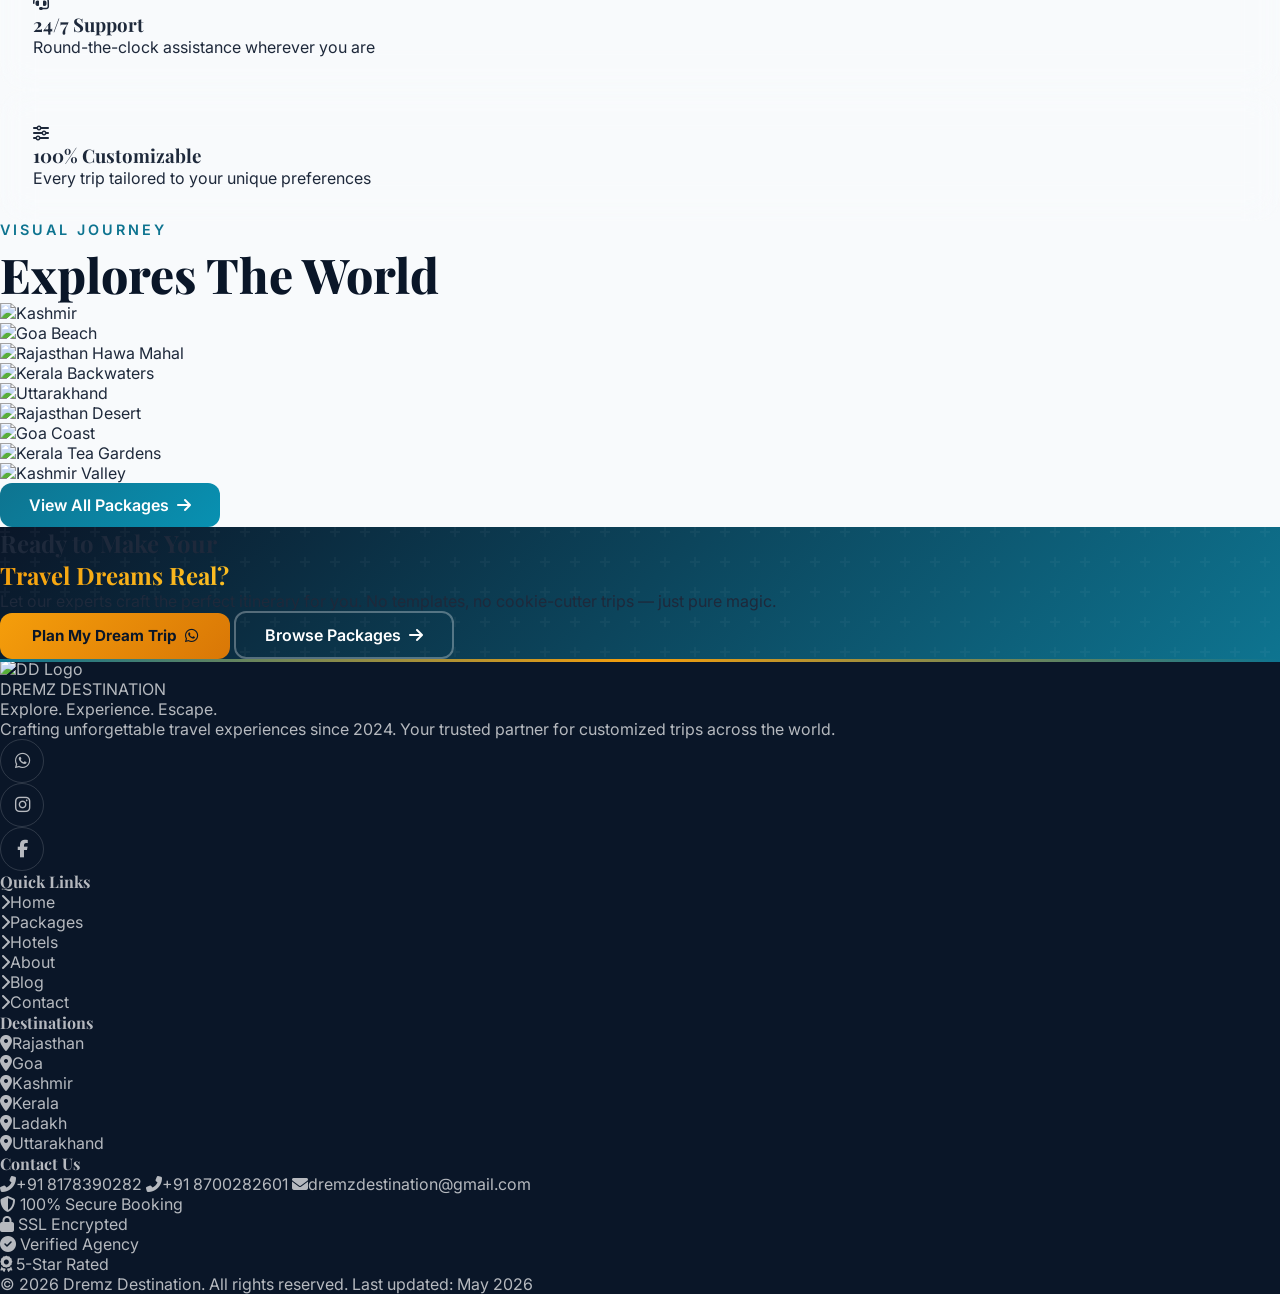
==== commit 20df9b87: "Refactor code structure for improved readability and maintainability" ====
--- a/index.html
+++ b/index.html
@@ -21,7 +21,7 @@
   <!-- Open Graph -->
   <meta property="og:title" content="Dremz Destination — Premium Tour Packages & Custom Travel">
   <meta property="og:description"
-    content="Book your dream trip with Dremz Destination. Enjoy 100% customizable tour packages to Kashmir, Goa, Bali, Europe & more.">
+    content="Book your dream trip with Dremz Destination. Enjoy 100% customizable tour packages to Rajisthan, Goa, Kashmir & more.">
   <meta property="og:image"
     content="https://images.unsplash.com/photo-1506929562872-bb421503ef21?w=1200&h=630&fit=crop">
   <meta property="og:url" content="https://dremzdestination.com/">
@@ -41,7 +41,7 @@
   <link rel="preload" as="image" href="https://images.unsplash.com/photo-1506929562872-bb421503ef21?w=1920&q=80"
     fetchpriority="high">
 
-  <link rel="icon" type="image/svg+xml" href="dd-logo.png">
+  <link rel="icon" type="image/png" href="favicon.png">
 
   <!-- Resource Hints & Fonts -->
   <link rel="preconnect" href="https://fonts.googleapis.com">
@@ -59,7 +59,7 @@
     "@context": "https://schema.org",
     "@type": "TravelAgency",
     "name": "Dremz Destination",
-    "image": "https://dremzdestination.com/favicon.svg",
+    "image": "https://dremzdestination.com/favicon.png",
     "url": "https://dremzdestination.com/",
     "telephone": "+918178390282",
     "address": {
@@ -89,12 +89,11 @@
     "@type": "FAQPage",
     "mainEntity": [
       { "@type": "Question", "name": "Are your tour packages customizable?", "acceptedAnswer": { "@type": "Answer", "text": "Yes, 100% of our trips are custom-tailored to your preferences and budget." } },
-      { "@type": "Question", "name": "Do you provide international tour packages?", "acceptedAnswer": { "@type": "Answer", "text": "Yes, we cover top international destinations including Bali, Maldives, Europe, and Thailand." } },
       { "@type": "Question", "name": "Is 24/7 support included?", "acceptedAnswer": { "@type": "Answer", "text": "Absolutely. You get 24/7 on-trip assistance from our team." } },
       { "@type": "Question", "name": "How do I book a trip?", "acceptedAnswer": { "@type": "Answer", "text": "You can reach out via WhatsApp or the contact form to get a free personalized quote." } },
       { "@type": "Question", "name": "Do you handle flight bookings?", "acceptedAnswer": { "@type": "Answer", "text": "Yes, we can include flight bookings in your custom package." } },
       { "@type": "Question", "name": "Are your prices competitive?", "acceptedAnswer": { "@type": "Answer", "text": "We guarantee unbeatable prices by working directly with local partners." } },
-      { "@type": "Question", "name": "Do you offer honeymoon packages?", "acceptedAnswer": { "@type": "Answer", "text": "Yes, we specialize in romantic getaways to places like Maldives, Bali, and Goa." } },
+      { "@type": "Question", "name": "Do you offer honeymoon packages?", "acceptedAnswer": { "@type": "Answer", "text": "Yes, we specialize in romantic getaways to places like Kashmir and Goa & More." } },
       { "@type": "Question", "name": "How many years of experience do you have?", "acceptedAnswer": { "@type": "Answer", "text": "We have over 10 years of experience crafting unforgettable journeys." } }
     ]
   }
@@ -147,7 +146,7 @@
         <div class="hero-bg-slide" style="background-image: url('https://images.unsplash.com/photo-1598091383021-15ddea10925d?w=1920&q=80')"></div>
       </div>
 
-      <div class="relative z-10 text-center px-4 max-w-5xl mx-auto pt-24 sm:pt-16 md:pt-0">
+      <div class="relative z-10 text-center px-4 max-w-5xl mx-auto mt-24 md:mt-32 pb-16">
         <div data-aos="fade-down" data-aos-delay="200">
           <p class="text-amber-400 font-semibold tracking-[4px] uppercase text-sm mb-2 font-body">Welcome to Dremz
             Destination</p>
--- a/css/styles.css
+++ b/css/styles.css
@@ -160,8 +160,20 @@
   font-size: 0.9rem;
   width: 100%;
   min-width: 0;
+  max-width: 100%;
   box-sizing: border-box;
   transition: all 0.3s ease;
+  color-scheme: dark;
+  overflow: hidden;
+  text-overflow: ellipsis;
+  white-space: nowrap;
+}
+input.search-input, select.search-input {
+  height: 48px;
+}
+.search-input option {
+  background-color: var(--navy);
+  color: white;
 }
 .search-input::placeholder { color: rgba(255,255,255,0.5); }
 .search-input:focus {
@@ -695,6 +707,8 @@
 }
 .form-control {
   width: 100%;
+  min-width: 0;
+  max-width: 100%;
   padding: 0.8rem 1rem;
   border: 2px solid var(--gray-200);
   border-radius: 12px;
@@ -708,6 +722,9 @@
   border-color: var(--teal);
   box-shadow: 0 0 0 4px rgba(14,116,144,0.1);
 }
+input.form-control, select.form-control {
+  height: 52px;
+}
 textarea.form-control { resize: vertical; min-height: 120px; }
 
 /* Date Input Hack */
@@ -718,6 +735,23 @@
   background-repeat: no-repeat;
   background-position: right 1rem center;
   background-size: 1.25rem;
+  
+  /* Critical for mobile */
+  -webkit-appearance: none;
+  appearance: none;
+  min-width: 0;
+  max-width: 100%;
+  display: block;
+  min-height: 48px; /* Prevents collapsing when empty */
+}
+
+input[type="date"]::-webkit-datetime-edit,
+input[type="date"]::-webkit-datetime-edit-fields-wrapper {
+  overflow: hidden;
+  max-width: 100%;
+  display: block;
+  min-height: 1.5em; /* Ensures intrinsic line height */
+  line-height: 1.5em;
 }
 input[type="date"]::-webkit-calendar-picker-indicator {
   position: absolute;
@@ -731,6 +765,12 @@
 
 
 /* ---------- Swiper overrides ---------- */
+.swiper {
+  padding-bottom: 3rem !important;
+}
+.swiper-pagination {
+  bottom: 0 !important;
+}
 .swiper-pagination-bullet {
   background: var(--teal) !important;
   opacity: 0.3 !important;
